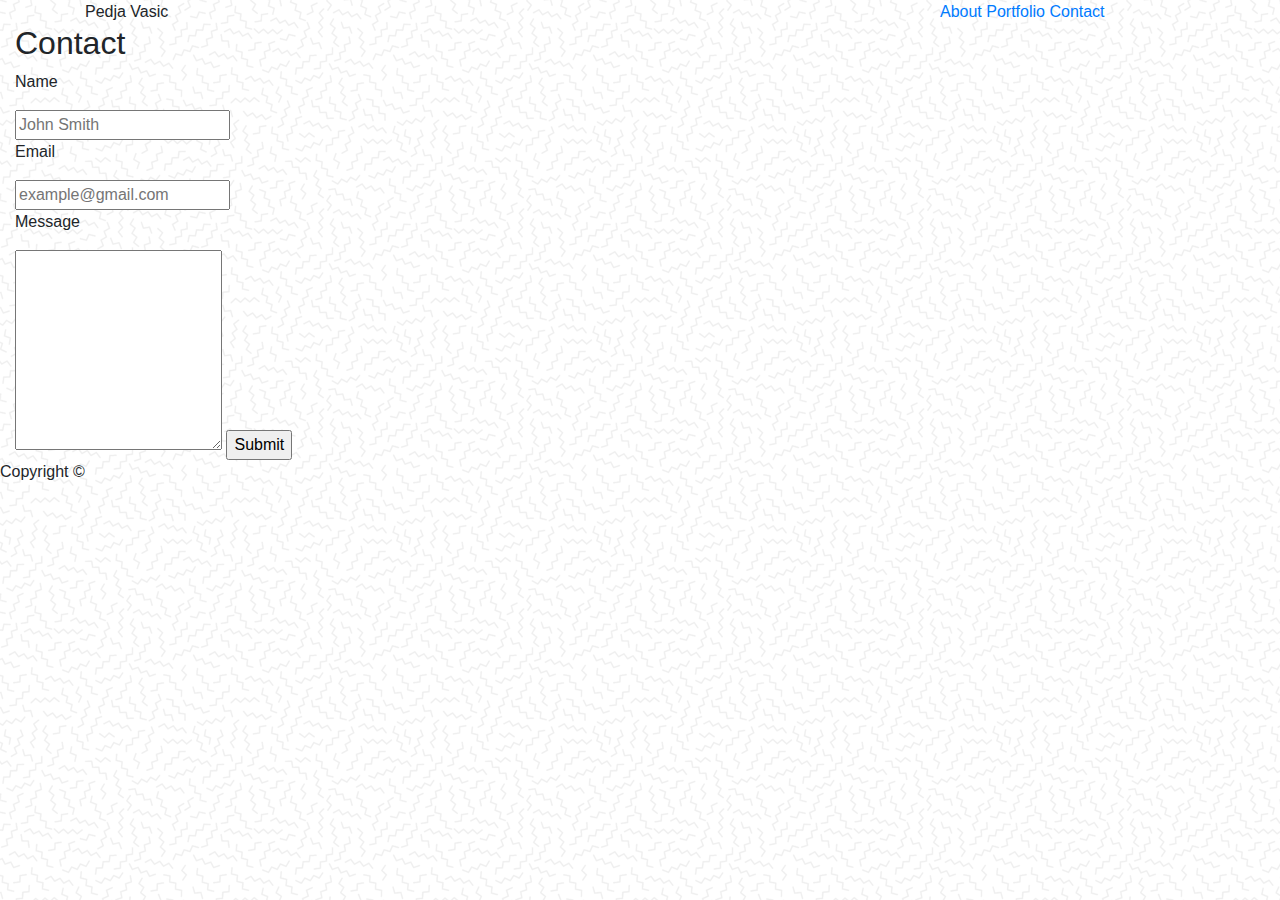
==== contact.html @ e8e08779 "Added content and linked pages" ====
<!doctype html>
<html lang="en">
<head>
<!-- Required meta tags -->
<meta charset="utf-8">
<meta name="viewport" content="width=device-width, initial-scale=1, shrink-to-fit=no">
<!-- Bootstrap CSS -->
<link rel="stylesheet" href="https://stackpath.bootstrapcdn.com/bootstrap/4.3.1/css/bootstrap.min.css">
<title>Hello, world!</title>
</head>
<div class="container">
        <div class="row">
          <div class="col">
            Pedja Vasic
          </div>
          <div class="col-6">
          </div>
          <div class="col">
            <a class="content" id="front" href="index.html">About</a>
            <a class="content" id="portfolio" href="portfolio.html">Portfolio</a>
            <a class="content" id="contact" href="contact.html">Contact</a> 
          </div>
        </div>
      </div>

<body background="assets/images/memphis-mini.png">

    <div id="mainsection" class="col">
            <h2>Contact</h2>
            <form action="/action_page.php">
               <p class="contact-form">Name</p>
               <input type="text" id="fname" name="firstname" placeholder="John Smith">
               <p class= "contact-form">Email</p>
               <input type="text" id="lname" name="lastname" placeholder="example@gmail.com">
               <p class="contact-form">Message</p>
               <textarea id="subject" name="subject" style="height:200px"></textarea>
               <input type="submit" value="Submit">
            </form>
         </div>
         <div class="push"></div>
         <footer class="footer">
            <div id="copyright">Copyright ©</div>
         </footer>
      </body>
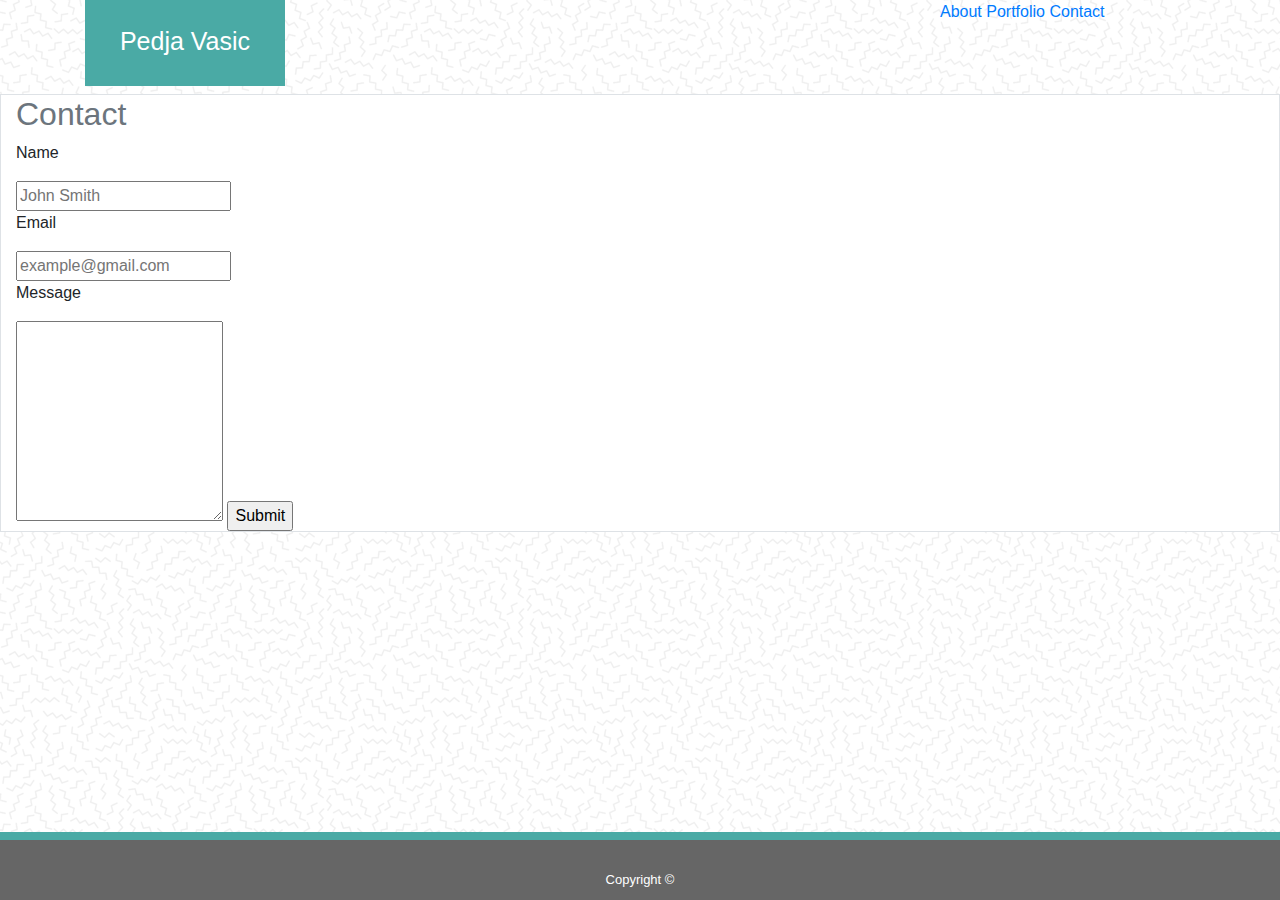
==== commit 645fcae6: "Header adjusted for small screen. Link all work." ====
--- a/contact.html
+++ b/contact.html
@@ -6,12 +6,15 @@
 <meta name="viewport" content="width=device-width, initial-scale=1, shrink-to-fit=no">
 <!-- Bootstrap CSS -->
 <link rel="stylesheet" href="https://stackpath.bootstrapcdn.com/bootstrap/4.3.1/css/bootstrap.min.css">
-<title>Hello, world!</title>
+<link rel="stylesheet" href="assets/css/style.css"
 </head>
+
+<body background="assets/images/memphis-mini.png">
+
 <div class="container">
         <div class="row">
           <div class="col">
-            Pedja Vasic
+              <h2 class="text-white" id="header">Pedja Vasic</h2>
           </div>
           <div class="col-6">
           </div>
@@ -23,10 +26,8 @@
         </div>
       </div>
 
-<body background="assets/images/memphis-mini.png">
-
-    <div id="mainsection" class="col">
-            <h2>Contact</h2>
+    <div id="mainsection" class="col border bg-white">
+            <h2 class="text-secondary">Contact</h2>
             <form action="/action_page.php">
                <p class="contact-form">Name</p>
                <input type="text" id="fname" name="firstname" placeholder="John Smith">
@@ -41,4 +42,4 @@
          <footer class="footer">
             <div id="copyright">Copyright ©</div>
          </footer>
-      </body>+</html>--- a/assets/css/style.css
+++ b/assets/css/style.css
@@ -0,0 +1,45 @@
+html, body {
+    height: 100%;
+    margin: 0;
+}
+#header {
+    font-size: 25px;
+    width: 200px;
+    padding-top: 26px;
+    padding-bottom: 30px;
+    text-align: center;
+    background: #4aaaa5;
+    color: white;
+  }
+  #topheader {
+    position: relative;
+    font-family: Georgia, 'Times New Roman', Times, serif;
+    margin-bottom: 30px;
+    text-align: center;
+    background: #ffffff;
+    height:88px;
+    border-bottom: solid #cccccc 2px;
+    top: 0;
+}
+#navigation {
+      text-decoration: none;
+      color: #4aaaa5;
+      background: white;
+  }
+
+ .footer {
+    position: fixed;
+    padding: 30px;
+    bottom: 0px;
+    width: 100%;
+    background: #666666;
+    border-top: 8px solid #4aaaa5;
+    text-align: center;
+    margin-top: 90px;
+    color: white;
+    font-size: small;
+    }
+.footer, .push {
+    height: 0;
+
+  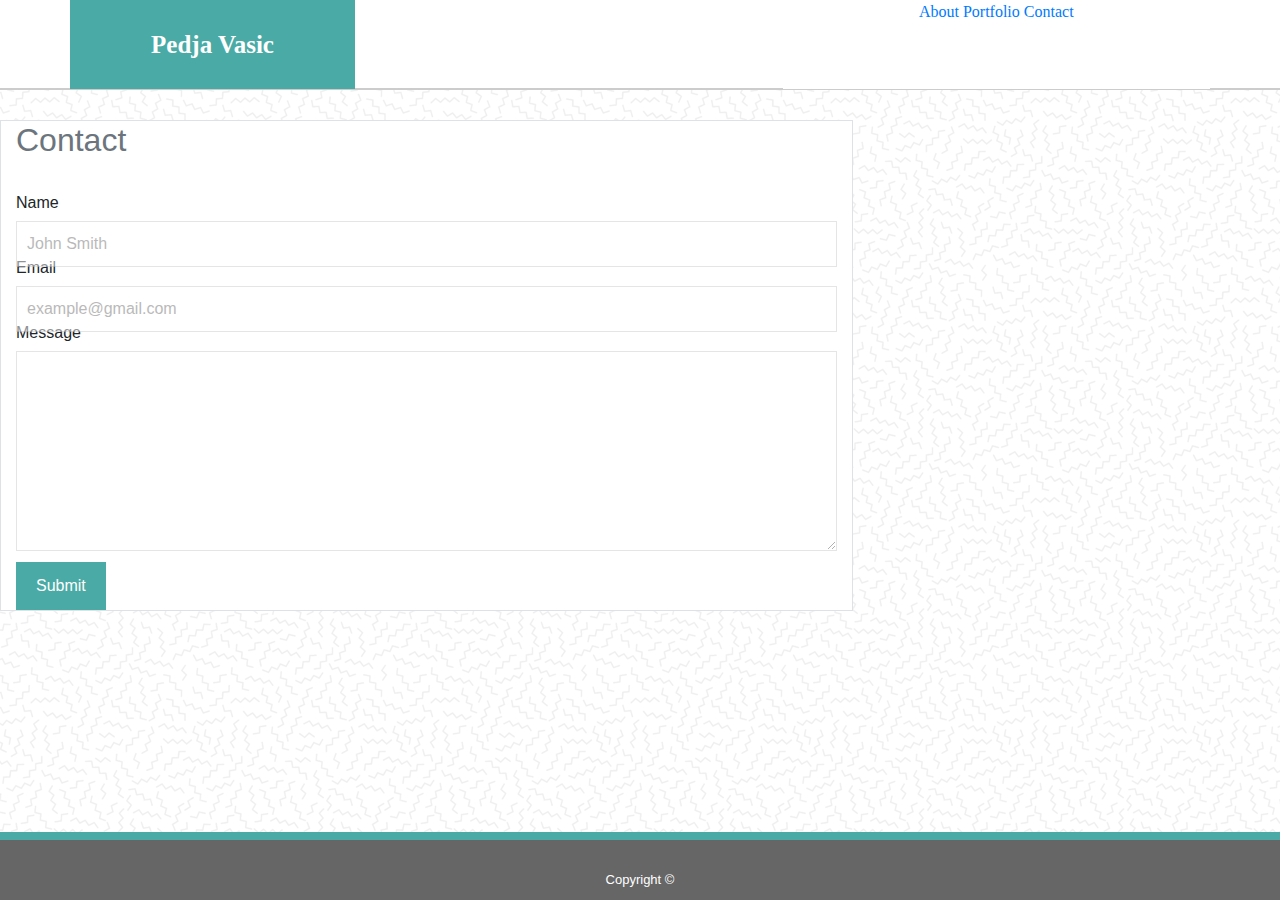
==== commit 5696f76e: "Updated scaling, 90% finished on Layout." ====
--- a/contact.html
+++ b/contact.html
@@ -11,23 +11,23 @@
 
 <body background="assets/images/memphis-mini.png">
 
-<div class="container">
+  <header id="topheader">
+      <div class="header container wrapper">
         <div class="row">
-          <div class="col">
-              <h2 class="text-white" id="header">Pedja Vasic</h2>
+          <a class="col col-md-3 col-12" id="header"><strong>Pedja Vasic</strong></a>
+        <div class="col header-content"></div>
+          <div class="header-right col-sm d-inline container-fluid " id="navigation">
+            <a id="content" class="border-right-1 d-inline" href="index.html">About</a>
+            <a id="content" class="border-right-1 d-inline" href="portfolio.html">Portfolio</a>
+            <a id="content" href="contact.html">Contact</a>
           </div>
-          <div class="col-6">
           </div>
-          <div class="col">
-            <a class="content" id="front" href="index.html">About</a>
-            <a class="content" id="portfolio" href="portfolio.html">Portfolio</a>
-            <a class="content" id="contact" href="contact.html">Contact</a> 
-          </div>
-        </div>
-      </div>
+        <div class="mt-sm-1 mb-sm-5">
+    </header>
 
-    <div id="mainsection" class="col border bg-white">
+    <div id="mainsection" class="col-lg-8 border bg-white vertical-center">
             <h2 class="text-secondary">Contact</h2>
+            <br>
             <form action="/action_page.php">
                <p class="contact-form">Name</p>
                <input type="text" id="fname" name="firstname" placeholder="John Smith">
--- a/assets/css/style.css
+++ b/assets/css/style.css
@@ -6,7 +6,7 @@
     font-size: 25px;
     width: 200px;
     padding-top: 26px;
-    padding-bottom: 30px;
+    padding-bottom: 25px;
     text-align: center;
     background: #4aaaa5;
     color: white;
@@ -17,16 +17,47 @@
     margin-bottom: 30px;
     text-align: center;
     background: #ffffff;
-    height:88px;
+    height:90px;
     border-bottom: solid #cccccc 2px;
     top: 0;
 }
+.img-responsive {
+    width: auto;
+    height: auto;
+}
+
 #navigation {
-      text-decoration: none;
       color: #4aaaa5;
       background: white;
   }
+  input[type=text], select, textarea {
+    width: 100%;
+    padding: 10px;
+    border: 1px solid #ccc;
+    resize: vertical;
+    margin-top: -10px;
+    margin-bottom: -14px;
+    opacity: .5;
+  }
+  img {
+      width: 100%;
+      height 100%;
+  }
 
+  input[type=submit] {
+    background-color: #4aaaa5;
+    color: white;
+    padding: 12px 20px;
+    font-size: medium;
+    margin-top: 18px;
+    border: none;
+    cursor: pointer;
+  }
+  
+  input[type=submit]:hover {
+    background-color: #45a049;
+  }
+  
  .footer {
     position: fixed;
     padding: 30px;
@@ -41,5 +72,34 @@
     }
 .footer, .push {
     height: 0;
+}
+    .image { 
+        position: relative;
+        float: left;
+        overflow: hidden;
+        text-align: center;
+        justify-content: center;
+        align-items: flex-end;
+        display: flex;
+        padding-bottom: 50px;
+        padding-left: 30px;
+    }
+    
+    .overlay {
+        position: absolute;
+        font-family: Georgia, 'Times New Roman', Times, serif;
+        font-size: 14px;
+        background: #4aaaa5;
+        width: 150px;
+        color: #ffffff;
+        padding-top: 10px;
+        padding-bottom: 10px;
+        text-align: center;
+        margin-top: -5px;
+    } 
 
-  +    @media only screen and (min-width: 768px) {
+        .image {
+            
+        }
+    }
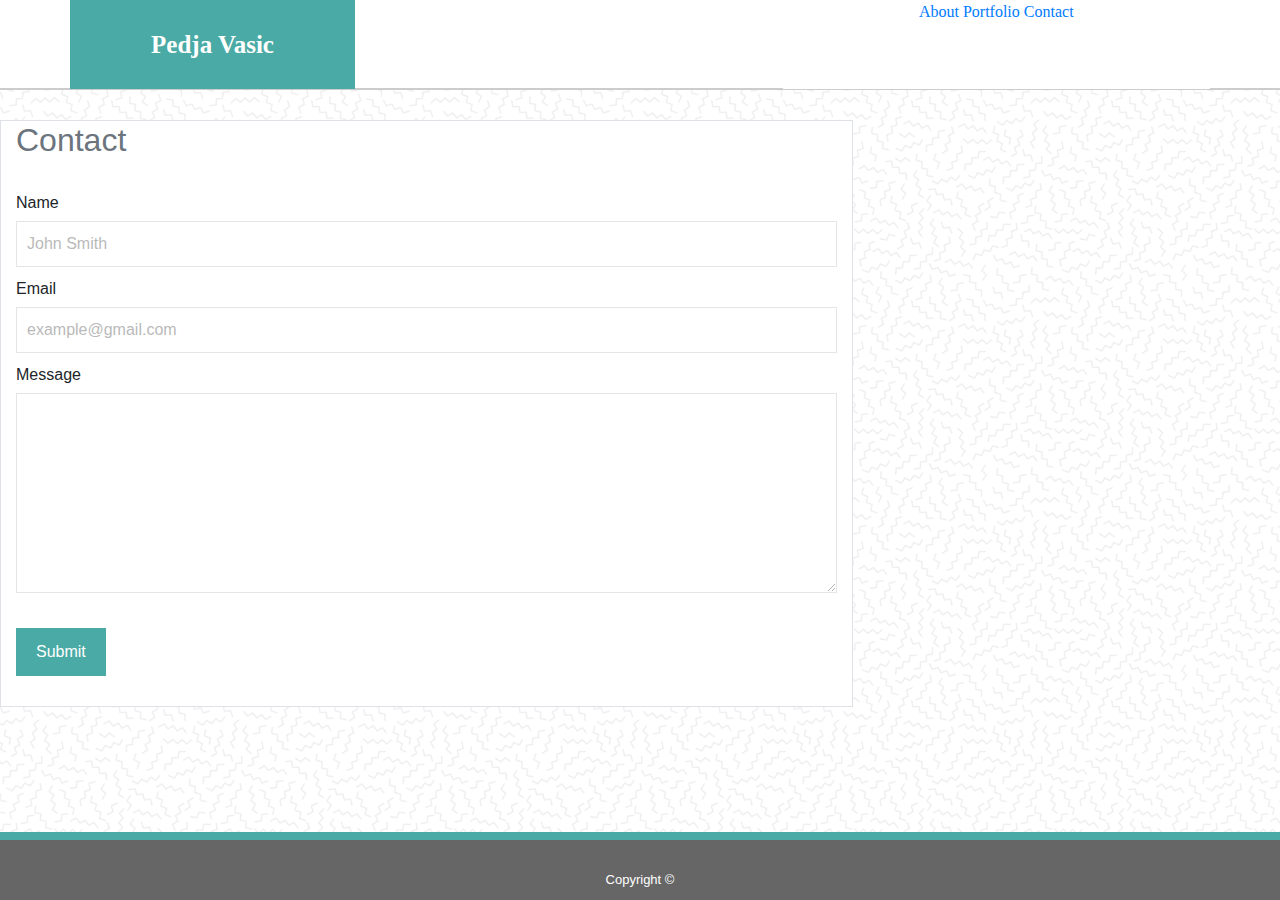
==== commit 07010d3e: "README updated." ====
--- a/contact.html
+++ b/contact.html
@@ -25,7 +25,7 @@
         <div class="mt-sm-1 mb-sm-5">
     </header>
 
-    <div id="mainsection" class="col-lg-8 border bg-white vertical-center">
+    <div id="mainsection" class="col-lg-8 border bg-white vertical-center wrapper">
             <h2 class="text-secondary">Contact</h2>
             <br>
             <form action="/action_page.php">
--- a/assets/css/style.css
+++ b/assets/css/style.css
@@ -21,6 +21,7 @@
     border-bottom: solid #cccccc 2px;
     top: 0;
 }
+
 .img-responsive {
     width: auto;
     height: auto;
@@ -36,7 +37,7 @@
     border: 1px solid #ccc;
     resize: vertical;
     margin-top: -10px;
-    margin-bottom: -14px;
+    margin-bottom: 10px;
     opacity: .5;
   }
   img {
@@ -50,6 +51,7 @@
     padding: 12px 20px;
     font-size: medium;
     margin-top: 18px;
+    margin-bottom: 30px;
     border: none;
     cursor: pointer;
   }
@@ -96,10 +98,8 @@
         padding-bottom: 10px;
         text-align: center;
         margin-top: -5px;
+        width: 93%;
     } 
 
-    @media only screen and (min-width: 768px) {
-        .image {
-            
-        }
-    }
+
+}
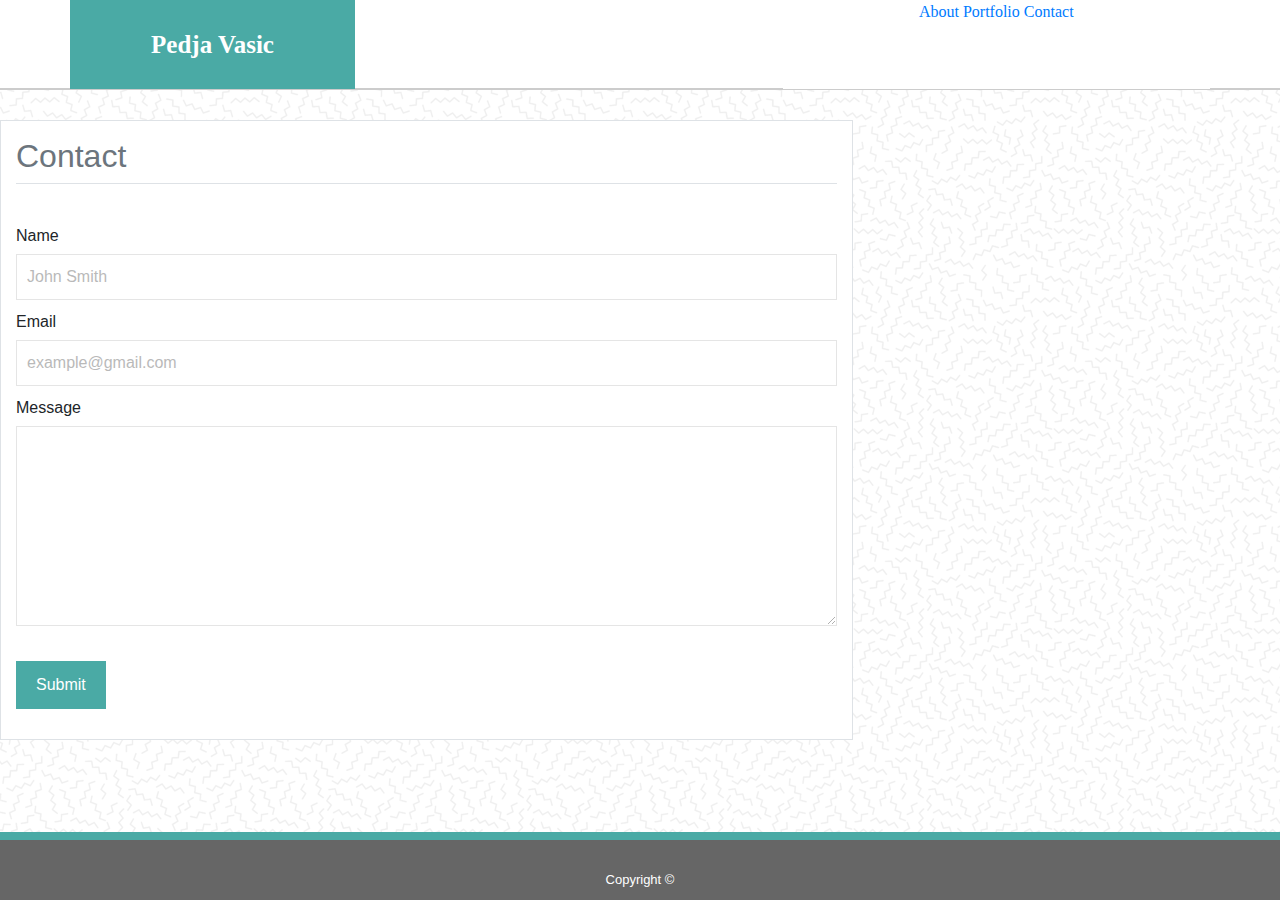
==== commit 686604b8: "Formatted text." ====
--- a/contact.html
+++ b/contact.html
@@ -25,8 +25,10 @@
         <div class="mt-sm-1 mb-sm-5">
     </header>
 
-    <div id="mainsection" class="col-lg-8 border bg-white vertical-center wrapper">
+    <div id="mainsection" class="col-lg-8 border bg-white vertical-center">
+          <div class="mb-3 mt-3 border-bottom">
             <h2 class="text-secondary">Contact</h2>
+          </div>
             <br>
             <form action="/action_page.php">
                <p class="contact-form">Name</p>
--- a/assets/css/style.css
+++ b/assets/css/style.css
@@ -1,105 +1,112 @@
-html, body {
-    height: 100%;
-    margin: 0;
+html,
+body {
+	height: 100%;
+	margin: 0;
 }
+
 #header {
-    font-size: 25px;
-    width: 200px;
-    padding-top: 26px;
-    padding-bottom: 25px;
-    text-align: center;
-    background: #4aaaa5;
-    color: white;
-  }
-  #topheader {
-    position: relative;
-    font-family: Georgia, 'Times New Roman', Times, serif;
-    margin-bottom: 30px;
-    text-align: center;
-    background: #ffffff;
-    height:90px;
-    border-bottom: solid #cccccc 2px;
-    top: 0;
+	font-size: 25px;
+	width: 200px;
+	padding-top: 26px;
+	padding-bottom: 25px;
+	text-align: center;
+	background: #4aaaa5;
+	color: white;
+}
+
+#topheader {
+	position: relative;
+	font-family: Georgia, 'Times New Roman', Times, serif;
+	margin-bottom: 30px;
+	text-align: center;
+	background: #ffffff;
+	height: 90px;
+	border-bottom: solid #cccccc 2px;
+	top: 0;
 }
 
 .img-responsive {
-    width: auto;
-    height: auto;
+	width: auto;
+	height: auto;
 }
 
 #navigation {
-      color: #4aaaa5;
-      background: white;
-  }
-  input[type=text], select, textarea {
-    width: 100%;
-    padding: 10px;
-    border: 1px solid #ccc;
-    resize: vertical;
-    margin-top: -10px;
-    margin-bottom: 10px;
-    opacity: .5;
-  }
-  img {
-      width: 100%;
-      height 100%;
-  }
+	color: #4aaaa5;
+	background: white;
+}
 
-  input[type=submit] {
-    background-color: #4aaaa5;
-    color: white;
-    padding: 12px 20px;
-    font-size: medium;
-    margin-top: 18px;
-    margin-bottom: 30px;
-    border: none;
-    cursor: pointer;
-  }
-  
-  input[type=submit]:hover {
-    background-color: #45a049;
-  }
-  
- .footer {
-    position: fixed;
-    padding: 30px;
-    bottom: 0px;
-    width: 100%;
-    background: #666666;
-    border-top: 8px solid #4aaaa5;
-    text-align: center;
-    margin-top: 90px;
-    color: white;
-    font-size: small;
-    }
-.footer, .push {
-    height: 0;
+input[type=text],
+select,
+textarea {
+	width: 100%;
+	padding: 10px;
+	border: 1px solid #ccc;
+	resize: vertical;
+	margin-top: -10px;
+	margin-bottom: 10px;
+	opacity: .5;
 }
-    .image { 
-        position: relative;
-        float: left;
-        overflow: hidden;
-        text-align: center;
-        justify-content: center;
-        align-items: flex-end;
-        display: flex;
-        padding-bottom: 50px;
-        padding-left: 30px;
-    }
-    
-    .overlay {
-        position: absolute;
-        font-family: Georgia, 'Times New Roman', Times, serif;
-        font-size: 14px;
-        background: #4aaaa5;
-        width: 150px;
-        color: #ffffff;
-        padding-top: 10px;
-        padding-bottom: 10px;
-        text-align: center;
-        margin-top: -5px;
-        width: 93%;
-    } 
 
+img {
+	width: 100%;
+	height 100%;
+}
 
+input[type=submit] {
+	background-color: #4aaaa5;
+	color: white;
+	padding: 12px 20px;
+	font-size: medium;
+	margin-top: 18px;
+	margin-bottom: 30px;
+	border: none;
+	cursor: pointer;
 }
+
+input[type=submit]:hover {
+	background-color: #45a049;
+}
+
+.footer {
+	position: fixed;
+	padding: 30px;
+	bottom: 0px;
+	width: 100%;
+	background: #666666;
+	border-top: 8px solid #4aaaa5;
+	text-align: center;
+	margin-top: 90px;
+	color: white;
+	font-size: small;
+}
+
+.footer,
+.push {
+	height: 0;
+}
+
+.image {
+	position: relative;
+	float: left;
+	overflow: hidden;
+	text-align: center;
+	justify-content: center;
+	align-items: flex-end;
+	display: flex;
+	padding-bottom: 50px;
+	padding-left: 30px;
+}
+
+.overlay {
+	position: absolute;
+	font-family: Georgia, 'Times New Roman', Times, serif;
+	font-size: 14px;
+	background: #4aaaa5;
+	width: 150px;
+	color: #ffffff;
+	padding-top: 10px;
+	padding-bottom: 10px;
+	text-align: center;
+	margin-top: -5px;
+	width: 93%;
+}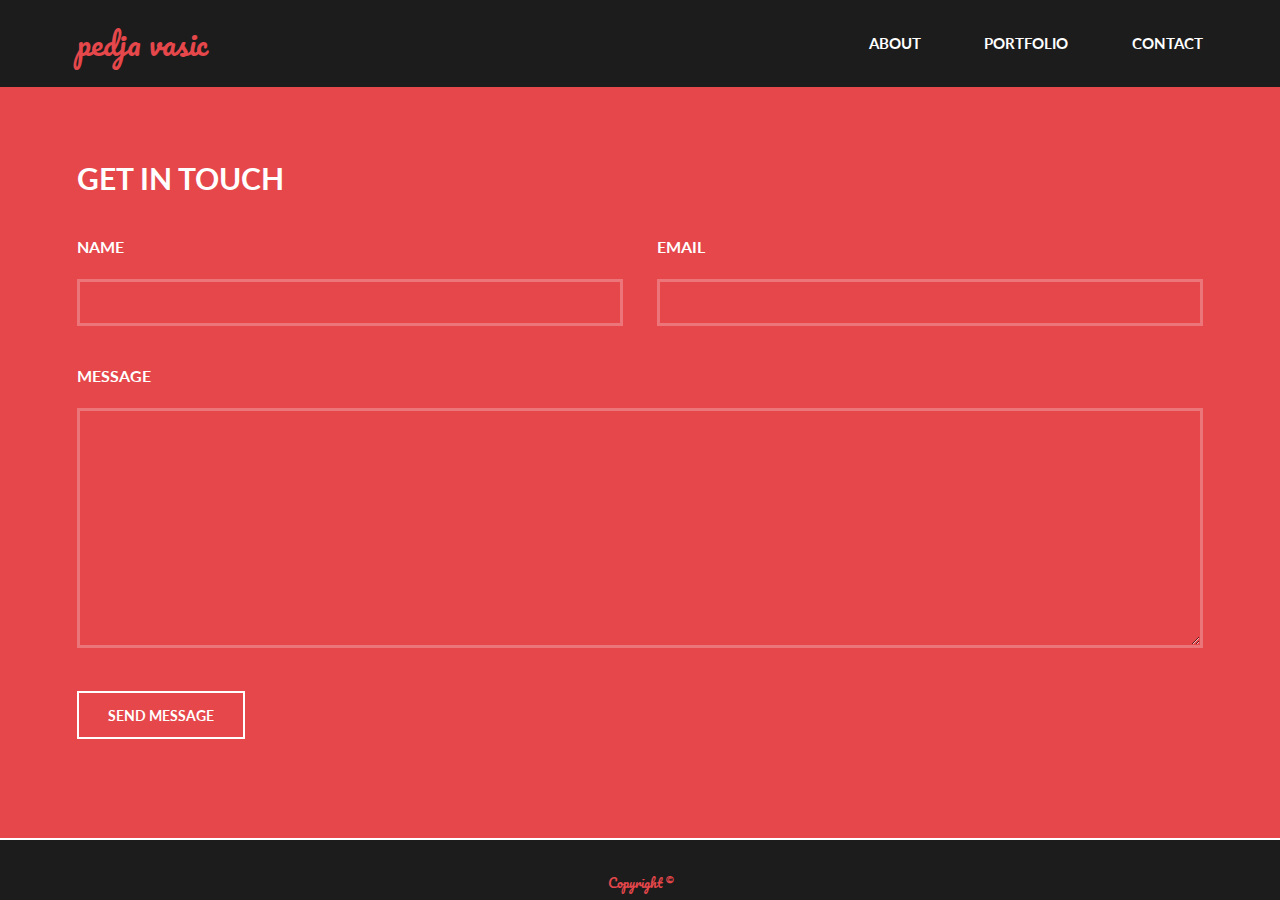
==== commit bf26790d: "updated profile" ====
--- a/contact.html
+++ b/contact.html
@@ -1,47 +1,57 @@
-<!doctype html>
-<html lang="en">
+<!DOCTYPE HTML>
+
+<html>
+
 <head>
-<!-- Required meta tags -->
-<meta charset="utf-8">
-<meta name="viewport" content="width=device-width, initial-scale=1, shrink-to-fit=no">
-<!-- Bootstrap CSS -->
-<link rel="stylesheet" href="https://stackpath.bootstrapcdn.com/bootstrap/4.3.1/css/bootstrap.min.css">
-<link rel="stylesheet" href="assets/css/style.css"
+    <title>Introspect by TEMPLATED</title>
+    <meta charset="utf-8" />
+    <meta name="viewport" content="width=device-width, initial-scale=1, user-scalable=no" />
+    <link rel="stylesheet" href="assets/css/main.css" />
 </head>
 
-<body background="assets/images/memphis-mini.png">
+<body class="contact">
+    <!-- Header -->
+    <header id="header">
+        <div class="inner">
+            <a href="index.html" class="logo">pedja vasic</a>
+            <nav id="nav">
+                <a href="index.html">About</a>
+                <a href="portfolio.html">Portfolio</a>
+                <a href="contact.html">Contact</a>
+            </nav>
+        </div>
+    </header>
+    <a href="#menu" class="navPanelToggle"><span class="fa fa-bars"></span></a>
 
-  <header id="topheader">
-      <div class="header container wrapper">
-        <div class="row">
-          <a class="col col-md-3 col-12" id="header"><strong>Pedja Vasic</strong></a>
-        <div class="col header-content"></div>
-          <div class="header-right col-sm d-inline container-fluid " id="navigation">
-            <a id="content" class="border-right-1 d-inline" href="index.html">About</a>
-            <a id="content" class="border-right-1 d-inline" href="portfolio.html">Portfolio</a>
-            <a id="content" href="contact.html">Contact</a>
-          </div>
-          </div>
-        <div class="mt-sm-1 mb-sm-5">
-    </header>
+    <section id="footer">
+        <div class="inner">
+            <header>
+                <h2>Get in Touch</h2>
+            </header>
+            <form method="post" action="#">
+                <div class="field half first">
+                    <label for="name">Name</label>
+                    <input type="text" name="name" id="name" />
+                </div>
+                <div class="field half">
+                    <label for="email">Email</label>
+                    <input type="text" name="email" id="email" />
+                </div>
+                <div class="field">
+                    <label for="message">Message</label>
+                    <textarea name="message" id="message" rows="6"></textarea>
+                </div>
+                <ul class="actions">
+                    <li><input type="submit" value="Send Message" class="alt" /></li>
+                </ul>
+            </form>
+        </div>
 
-    <div id="mainsection" class="col-lg-8 border bg-white vertical-center">
-          <div class="mb-3 mt-3 border-bottom">
-            <h2 class="text-secondary">Contact</h2>
-          </div>
-            <br>
-            <form action="/action_page.php">
-               <p class="contact-form">Name</p>
-               <input type="text" id="fname" name="firstname" placeholder="John Smith">
-               <p class= "contact-form">Email</p>
-               <input type="text" id="lname" name="lastname" placeholder="example@gmail.com">
-               <p class="contact-form">Message</p>
-               <textarea id="subject" name="subject" style="height:200px"></textarea>
-               <input type="submit" value="Submit">
-            </form>
-         </div>
-         <div class="push"></div>
-         <footer class="footer">
+        <div class="push"></div>
+        <footer class="footer">
             <div id="copyright">Copyright ©</div>
-         </footer>
+        </footer>
+    </section>
+</body>
+
 </html>--- a/assets/css/main.css
+++ b/assets/css/main.css
@@ -0,0 +1,3978 @@
+@import url(font-awesome.min.css);
+@import url("https://fonts.googleapis.com/css?family=Lato:300,400,700|Pacifico");
+
+/* Reset */
+
+	html, body, div, span, applet, object, iframe, h1, h2, h3, h4, h5, h6, p, blockquote, pre, a, abbr, acronym, address, big, cite, code, del, dfn, em, img, ins, kbd, q, s, samp, small, strike, strong, sub, sup, tt, var, b, u, i, center, dl, dt, dd, ol, ul, li, fieldset, form, label, legend, table, caption, tbody, tfoot, thead, tr, th, td, article, aside, canvas, details, embed, figure, figcaption, footer, header, hgroup, menu, nav, output, ruby, section, summary, time, mark, audio, video {
+		margin: 0;
+		padding: 0;
+		border: 0;
+		font-size: 100%;
+		font: inherit;
+		vertical-align: baseline;
+	}
+
+	article, aside, details, figcaption, figure, footer, header, hgroup, menu, nav, section {
+		display: block;
+	}
+
+	body {
+		line-height: 1;
+	}
+
+	ol, ul {
+		list-style: none;
+	}
+
+	blockquote, q {
+		quotes: none;
+	}
+
+	blockquote:before, blockquote:after, q:before, q:after {
+		content: '';
+		content: none;
+	}
+
+	table {
+		border-collapse: collapse;
+		border-spacing: 0;
+	}
+
+	body {
+		-webkit-text-size-adjust: none;
+	}
+
+/* Box Model */
+
+	*, *:before, *:after {
+		-moz-box-sizing: border-box;
+		-webkit-box-sizing: border-box;
+		box-sizing: border-box;
+	}
+
+/* Containers */
+
+	.container {
+		margin-left: auto;
+		margin-right: auto;
+	}
+
+	.container.\31 25\25 {
+		width: 100%;
+		max-width: 100em;
+		min-width: 80em;
+	}
+
+	.container.\37 5\25 {
+		width: 60em;
+	}
+
+	.container.\35 0\25 {
+		width: 40em;
+	}
+
+	.container.\32 5\25 {
+		width: 20em;
+	}
+
+	.container {
+		width: 80em;
+	}
+
+	@media screen and (max-width: 1680px) {
+
+		.container.\31 25\25 {
+			width: 100%;
+			max-width: 100em;
+			min-width: 80em;
+		}
+
+		.container.\37 5\25 {
+			width: 60em;
+		}
+
+		.container.\35 0\25 {
+			width: 40em;
+		}
+
+		.container.\32 5\25 {
+			width: 20em;
+		}
+
+		.container {
+			width: 80em;
+		}
+
+	}
+
+	@media screen and (max-width: 1280px) {
+
+		.container.\31 25\25 {
+			width: 100%;
+			max-width: 81.25em;
+			min-width: 65em;
+		}
+
+		.container.\37 5\25 {
+			width: 48.75em;
+		}
+
+		.container.\35 0\25 {
+			width: 32.5em;
+		}
+
+		.container.\32 5\25 {
+			width: 16.25em;
+		}
+
+		.container {
+			width: 65em;
+		}
+
+	}
+
+	@media screen and (max-width: 980px) {
+
+		.container.\31 25\25 {
+			width: 100%;
+			max-width: 112.5%;
+			min-width: 90%;
+		}
+
+		.container.\37 5\25 {
+			width: 67.5%;
+		}
+
+		.container.\35 0\25 {
+			width: 45%;
+		}
+
+		.container.\32 5\25 {
+			width: 22.5%;
+		}
+
+		.container {
+			width: 90%;
+		}
+
+	}
+
+	@media screen and (max-width: 736px) {
+
+		.container.\31 25\25 {
+			width: 100%;
+			max-width: 112.5%;
+			min-width: 90%;
+		}
+
+		.container.\37 5\25 {
+			width: 67.5%;
+		}
+
+		.container.\35 0\25 {
+			width: 45%;
+		}
+
+		.container.\32 5\25 {
+			width: 22.5%;
+		}
+
+		.container {
+			width: 90% !important;
+		}
+
+	}
+
+	@media screen and (max-width: 480px) {
+
+		.container.\31 25\25 {
+			width: 100%;
+			max-width: 112.5%;
+			min-width: 90%;
+		}
+
+		.container.\37 5\25 {
+			width: 67.5%;
+		}
+
+		.container.\35 0\25 {
+			width: 45%;
+		}
+
+		.container.\32 5\25 {
+			width: 22.5%;
+		}
+
+		.container {
+			width: 90% !important;
+		}
+
+	}
+
+/* Grid */
+
+	.row {
+		border-bottom: solid 1px transparent;
+		-moz-box-sizing: border-box;
+		-webkit-box-sizing: border-box;
+		box-sizing: border-box;
+	}
+
+	.row > * {
+		float: left;
+		-moz-box-sizing: border-box;
+		-webkit-box-sizing: border-box;
+		box-sizing: border-box;
+	}
+
+	.row:after, .row:before {
+		content: '';
+		display: block;
+		clear: both;
+		height: 0;
+	}
+
+	.row.uniform > * > :first-child {
+		margin-top: 0;
+	}
+
+	.row.uniform > * > :last-child {
+		margin-bottom: 0;
+	}
+
+	.row.\30 \25 > * {
+		padding: 0 0 0 0em;
+	}
+
+	.row.\30 \25 {
+		margin: 0 0 -1px 0em;
+	}
+
+	.row.uniform.\30 \25 > * {
+		padding: 0em 0 0 0em;
+	}
+
+	.row.uniform.\30 \25 {
+		margin: 0em 0 -1px 0em;
+	}
+
+	.row > * {
+		padding: 0 0 0 2em;
+	}
+
+	.row {
+		margin: 0 0 -1px -2em;
+	}
+
+	.row.uniform > * {
+		padding: 2em 0 0 2em;
+	}
+
+	.row.uniform {
+		margin: -2em 0 -1px -2em;
+	}
+
+	.row.\32 00\25 > * {
+		padding: 0 0 0 4em;
+	}
+
+	.row.\32 00\25 {
+		margin: 0 0 -1px -4em;
+	}
+
+	.row.uniform.\32 00\25 > * {
+		padding: 4em 0 0 4em;
+	}
+
+	.row.uniform.\32 00\25 {
+		margin: -4em 0 -1px -4em;
+	}
+
+	.row.\31 50\25 > * {
+		padding: 0 0 0 3em;
+	}
+
+	.row.\31 50\25 {
+		margin: 0 0 -1px -3em;
+	}
+
+	.row.uniform.\31 50\25 > * {
+		padding: 3em 0 0 3em;
+	}
+
+	.row.uniform.\31 50\25 {
+		margin: -3em 0 -1px -3em;
+	}
+
+	.row.\35 0\25 > * {
+		padding: 0 0 0 1em;
+	}
+
+	.row.\35 0\25 {
+		margin: 0 0 -1px -1em;
+	}
+
+	.row.uniform.\35 0\25 > * {
+		padding: 1em 0 0 1em;
+	}
+
+	.row.uniform.\35 0\25 {
+		margin: -1em 0 -1px -1em;
+	}
+
+	.row.\32 5\25 > * {
+		padding: 0 0 0 0.5em;
+	}
+
+	.row.\32 5\25 {
+		margin: 0 0 -1px -0.5em;
+	}
+
+	.row.uniform.\32 5\25 > * {
+		padding: 0.5em 0 0 0.5em;
+	}
+
+	.row.uniform.\32 5\25 {
+		margin: -0.5em 0 -1px -0.5em;
+	}
+
+	.\31 2u, .\31 2u\24 {
+		width: 100%;
+		clear: none;
+		margin-left: 0;
+	}
+
+	.\31 1u, .\31 1u\24 {
+		width: 91.6666666667%;
+		clear: none;
+		margin-left: 0;
+	}
+
+	.\31 0u, .\31 0u\24 {
+		width: 83.3333333333%;
+		clear: none;
+		margin-left: 0;
+	}
+
+	.\39 u, .\39 u\24 {
+		width: 75%;
+		clear: none;
+		margin-left: 0;
+	}
+
+	.\38 u, .\38 u\24 {
+		width: 66.6666666667%;
+		clear: none;
+		margin-left: 0;
+	}
+
+	.\37 u, .\37 u\24 {
+		width: 58.3333333333%;
+		clear: none;
+		margin-left: 0;
+	}
+
+	.\36 u, .\36 u\24 {
+		width: 50%;
+		clear: none;
+		margin-left: 0;
+	}
+
+	.\35 u, .\35 u\24 {
+		width: 41.6666666667%;
+		clear: none;
+		margin-left: 0;
+	}
+
+	.\34 u, .\34 u\24 {
+		width: 33.3333333333%;
+		clear: none;
+		margin-left: 0;
+	}
+
+	.\33 u, .\33 u\24 {
+		width: 25%;
+		clear: none;
+		margin-left: 0;
+	}
+
+	.\32 u, .\32 u\24 {
+		width: 16.6666666667%;
+		clear: none;
+		margin-left: 0;
+	}
+
+	.\31 u, .\31 u\24 {
+		width: 8.3333333333%;
+		clear: none;
+		margin-left: 0;
+	}
+
+	.\31 2u\24 + *,
+	.\31 1u\24 + *,
+	.\31 0u\24 + *,
+	.\39 u\24 + *,
+	.\38 u\24 + *,
+	.\37 u\24 + *,
+	.\36 u\24 + *,
+	.\35 u\24 + *,
+	.\34 u\24 + *,
+	.\33 u\24 + *,
+	.\32 u\24 + *,
+	.\31 u\24 + * {
+		clear: left;
+	}
+
+	.\-11u {
+		margin-left: 91.66667%;
+	}
+
+	.\-10u {
+		margin-left: 83.33333%;
+	}
+
+	.\-9u {
+		margin-left: 75%;
+	}
+
+	.\-8u {
+		margin-left: 66.66667%;
+	}
+
+	.\-7u {
+		margin-left: 58.33333%;
+	}
+
+	.\-6u {
+		margin-left: 50%;
+	}
+
+	.\-5u {
+		margin-left: 41.66667%;
+	}
+
+	.\-4u {
+		margin-left: 33.33333%;
+	}
+
+	.\-3u {
+		margin-left: 25%;
+	}
+
+	.\-2u {
+		margin-left: 16.66667%;
+	}
+
+	.\-1u {
+		margin-left: 8.33333%;
+	}
+
+	@media screen and (max-width: 1680px) {
+
+		.row > * {
+			padding: 0 0 0 2em;
+		}
+
+		.row {
+			margin: 0 0 -1px -2em;
+		}
+
+		.row.uniform > * {
+			padding: 2em 0 0 2em;
+		}
+
+		.row.uniform {
+			margin: -2em 0 -1px -2em;
+		}
+
+		.row.\32 00\25 > * {
+			padding: 0 0 0 4em;
+		}
+
+		.row.\32 00\25 {
+			margin: 0 0 -1px -4em;
+		}
+
+		.row.uniform.\32 00\25 > * {
+			padding: 4em 0 0 4em;
+		}
+
+		.row.uniform.\32 00\25 {
+			margin: -4em 0 -1px -4em;
+		}
+
+		.row.\31 50\25 > * {
+			padding: 0 0 0 3em;
+		}
+
+		.row.\31 50\25 {
+			margin: 0 0 -1px -3em;
+		}
+
+		.row.uniform.\31 50\25 > * {
+			padding: 3em 0 0 3em;
+		}
+
+		.row.uniform.\31 50\25 {
+			margin: -3em 0 -1px -3em;
+		}
+
+		.row.\35 0\25 > * {
+			padding: 0 0 0 1em;
+		}
+
+		.row.\35 0\25 {
+			margin: 0 0 -1px -1em;
+		}
+
+		.row.uniform.\35 0\25 > * {
+			padding: 1em 0 0 1em;
+		}
+
+		.row.uniform.\35 0\25 {
+			margin: -1em 0 -1px -1em;
+		}
+
+		.row.\32 5\25 > * {
+			padding: 0 0 0 0.5em;
+		}
+
+		.row.\32 5\25 {
+			margin: 0 0 -1px -0.5em;
+		}
+
+		.row.uniform.\32 5\25 > * {
+			padding: 0.5em 0 0 0.5em;
+		}
+
+		.row.uniform.\32 5\25 {
+			margin: -0.5em 0 -1px -0.5em;
+		}
+
+		.\31 2u\28xlarge\29, .\31 2u\24\28xlarge\29 {
+			width: 100%;
+			clear: none;
+			margin-left: 0;
+		}
+
+		.\31 1u\28xlarge\29, .\31 1u\24\28xlarge\29 {
+			width: 91.6666666667%;
+			clear: none;
+			margin-left: 0;
+		}
+
+		.\31 0u\28xlarge\29, .\31 0u\24\28xlarge\29 {
+			width: 83.3333333333%;
+			clear: none;
+			margin-left: 0;
+		}
+
+		.\39 u\28xlarge\29, .\39 u\24\28xlarge\29 {
+			width: 75%;
+			clear: none;
+			margin-left: 0;
+		}
+
+		.\38 u\28xlarge\29, .\38 u\24\28xlarge\29 {
+			width: 66.6666666667%;
+			clear: none;
+			margin-left: 0;
+		}
+
+		.\37 u\28xlarge\29, .\37 u\24\28xlarge\29 {
+			width: 58.3333333333%;
+			clear: none;
+			margin-left: 0;
+		}
+
+		.\36 u\28xlarge\29, .\36 u\24\28xlarge\29 {
+			width: 50%;
+			clear: none;
+			margin-left: 0;
+		}
+
+		.\35 u\28xlarge\29, .\35 u\24\28xlarge\29 {
+			width: 41.6666666667%;
+			clear: none;
+			margin-left: 0;
+		}
+
+		.\34 u\28xlarge\29, .\34 u\24\28xlarge\29 {
+			width: 33.3333333333%;
+			clear: none;
+			margin-left: 0;
+		}
+
+		.\33 u\28xlarge\29, .\33 u\24\28xlarge\29 {
+			width: 25%;
+			clear: none;
+			margin-left: 0;
+		}
+
+		.\32 u\28xlarge\29, .\32 u\24\28xlarge\29 {
+			width: 16.6666666667%;
+			clear: none;
+			margin-left: 0;
+		}
+
+		.\31 u\28xlarge\29, .\31 u\24\28xlarge\29 {
+			width: 8.3333333333%;
+			clear: none;
+			margin-left: 0;
+		}
+
+		.\31 2u\24\28xlarge\29 + *,
+		.\31 1u\24\28xlarge\29 + *,
+		.\31 0u\24\28xlarge\29 + *,
+		.\39 u\24\28xlarge\29 + *,
+		.\38 u\24\28xlarge\29 + *,
+		.\37 u\24\28xlarge\29 + *,
+		.\36 u\24\28xlarge\29 + *,
+		.\35 u\24\28xlarge\29 + *,
+		.\34 u\24\28xlarge\29 + *,
+		.\33 u\24\28xlarge\29 + *,
+		.\32 u\24\28xlarge\29 + *,
+		.\31 u\24\28xlarge\29 + * {
+			clear: left;
+		}
+
+		.\-11u\28xlarge\29 {
+			margin-left: 91.66667%;
+		}
+
+		.\-10u\28xlarge\29 {
+			margin-left: 83.33333%;
+		}
+
+		.\-9u\28xlarge\29 {
+			margin-left: 75%;
+		}
+
+		.\-8u\28xlarge\29 {
+			margin-left: 66.66667%;
+		}
+
+		.\-7u\28xlarge\29 {
+			margin-left: 58.33333%;
+		}
+
+		.\-6u\28xlarge\29 {
+			margin-left: 50%;
+		}
+
+		.\-5u\28xlarge\29 {
+			margin-left: 41.66667%;
+		}
+
+		.\-4u\28xlarge\29 {
+			margin-left: 33.33333%;
+		}
+
+		.\-3u\28xlarge\29 {
+			margin-left: 25%;
+		}
+
+		.\-2u\28xlarge\29 {
+			margin-left: 16.66667%;
+		}
+
+		.\-1u\28xlarge\29 {
+			margin-left: 8.33333%;
+		}
+
+	}
+
+	@media screen and (max-width: 1280px) {
+
+		.row > * {
+			padding: 0 0 0 1.5em;
+		}
+
+		.row {
+			margin: 0 0 -1px -1.5em;
+		}
+
+		.row.uniform > * {
+			padding: 1.5em 0 0 1.5em;
+		}
+
+		.row.uniform {
+			margin: -1.5em 0 -1px -1.5em;
+		}
+
+		.row.\32 00\25 > * {
+			padding: 0 0 0 3em;
+		}
+
+		.row.\32 00\25 {
+			margin: 0 0 -1px -3em;
+		}
+
+		.row.uniform.\32 00\25 > * {
+			padding: 3em 0 0 3em;
+		}
+
+		.row.uniform.\32 00\25 {
+			margin: -3em 0 -1px -3em;
+		}
+
+		.row.\31 50\25 > * {
+			padding: 0 0 0 2.25em;
+		}
+
+		.row.\31 50\25 {
+			margin: 0 0 -1px -2.25em;
+		}
+
+		.row.uniform.\31 50\25 > * {
+			padding: 2.25em 0 0 2.25em;
+		}
+
+		.row.uniform.\31 50\25 {
+			margin: -2.25em 0 -1px -2.25em;
+		}
+
+		.row.\35 0\25 > * {
+			padding: 0 0 0 0.75em;
+		}
+
+		.row.\35 0\25 {
+			margin: 0 0 -1px -0.75em;
+		}
+
+		.row.uniform.\35 0\25 > * {
+			padding: 0.75em 0 0 0.75em;
+		}
+
+		.row.uniform.\35 0\25 {
+			margin: -0.75em 0 -1px -0.75em;
+		}
+
+		.row.\32 5\25 > * {
+			padding: 0 0 0 0.375em;
+		}
+
+		.row.\32 5\25 {
+			margin: 0 0 -1px -0.375em;
+		}
+
+		.row.uniform.\32 5\25 > * {
+			padding: 0.375em 0 0 0.375em;
+		}
+
+		.row.uniform.\32 5\25 {
+			margin: -0.375em 0 -1px -0.375em;
+		}
+
+		.\31 2u\28large\29, .\31 2u\24\28large\29 {
+			width: 100%;
+			clear: none;
+			margin-left: 0;
+		}
+
+		.\31 1u\28large\29, .\31 1u\24\28large\29 {
+			width: 91.6666666667%;
+			clear: none;
+			margin-left: 0;
+		}
+
+		.\31 0u\28large\29, .\31 0u\24\28large\29 {
+			width: 83.3333333333%;
+			clear: none;
+			margin-left: 0;
+		}
+
+		.\39 u\28large\29, .\39 u\24\28large\29 {
+			width: 75%;
+			clear: none;
+			margin-left: 0;
+		}
+
+		.\38 u\28large\29, .\38 u\24\28large\29 {
+			width: 66.6666666667%;
+			clear: none;
+			margin-left: 0;
+		}
+
+		.\37 u\28large\29, .\37 u\24\28large\29 {
+			width: 58.3333333333%;
+			clear: none;
+			margin-left: 0;
+		}
+
+		.\36 u\28large\29, .\36 u\24\28large\29 {
+			width: 50%;
+			clear: none;
+			margin-left: 0;
+		}
+
+		.\35 u\28large\29, .\35 u\24\28large\29 {
+			width: 41.6666666667%;
+			clear: none;
+			margin-left: 0;
+		}
+
+		.\34 u\28large\29, .\34 u\24\28large\29 {
+			width: 33.3333333333%;
+			clear: none;
+			margin-left: 0;
+		}
+
+		.\33 u\28large\29, .\33 u\24\28large\29 {
+			width: 25%;
+			clear: none;
+			margin-left: 0;
+		}
+
+		.\32 u\28large\29, .\32 u\24\28large\29 {
+			width: 16.6666666667%;
+			clear: none;
+			margin-left: 0;
+		}
+
+		.\31 u\28large\29, .\31 u\24\28large\29 {
+			width: 8.3333333333%;
+			clear: none;
+			margin-left: 0;
+		}
+
+		.\31 2u\24\28large\29 + *,
+		.\31 1u\24\28large\29 + *,
+		.\31 0u\24\28large\29 + *,
+		.\39 u\24\28large\29 + *,
+		.\38 u\24\28large\29 + *,
+		.\37 u\24\28large\29 + *,
+		.\36 u\24\28large\29 + *,
+		.\35 u\24\28large\29 + *,
+		.\34 u\24\28large\29 + *,
+		.\33 u\24\28large\29 + *,
+		.\32 u\24\28large\29 + *,
+		.\31 u\24\28large\29 + * {
+			clear: left;
+		}
+
+		.\-11u\28large\29 {
+			margin-left: 91.66667%;
+		}
+
+		.\-10u\28large\29 {
+			margin-left: 83.33333%;
+		}
+
+		.\-9u\28large\29 {
+			margin-left: 75%;
+		}
+
+		.\-8u\28large\29 {
+			margin-left: 66.66667%;
+		}
+
+		.\-7u\28large\29 {
+			margin-left: 58.33333%;
+		}
+
+		.\-6u\28large\29 {
+			margin-left: 50%;
+		}
+
+		.\-5u\28large\29 {
+			margin-left: 41.66667%;
+		}
+
+		.\-4u\28large\29 {
+			margin-left: 33.33333%;
+		}
+
+		.\-3u\28large\29 {
+			margin-left: 25%;
+		}
+
+		.\-2u\28large\29 {
+			margin-left: 16.66667%;
+		}
+
+		.\-1u\28large\29 {
+			margin-left: 8.33333%;
+		}
+
+	}
+
+	@media screen and (max-width: 980px) {
+
+		.row > * {
+			padding: 0 0 0 1.5em;
+		}
+
+		.row {
+			margin: 0 0 -1px -1.5em;
+		}
+
+		.row.uniform > * {
+			padding: 1.5em 0 0 1.5em;
+		}
+
+		.row.uniform {
+			margin: -1.5em 0 -1px -1.5em;
+		}
+
+		.row.\32 00\25 > * {
+			padding: 0 0 0 3em;
+		}
+
+		.row.\32 00\25 {
+			margin: 0 0 -1px -3em;
+		}
+
+		.row.uniform.\32 00\25 > * {
+			padding: 3em 0 0 3em;
+		}
+
+		.row.uniform.\32 00\25 {
+			margin: -3em 0 -1px -3em;
+		}
+
+		.row.\31 50\25 > * {
+			padding: 0 0 0 2.25em;
+		}
+
+		.row.\31 50\25 {
+			margin: 0 0 -1px -2.25em;
+		}
+
+		.row.uniform.\31 50\25 > * {
+			padding: 2.25em 0 0 2.25em;
+		}
+
+		.row.uniform.\31 50\25 {
+			margin: -2.25em 0 -1px -2.25em;
+		}
+
+		.row.\35 0\25 > * {
+			padding: 0 0 0 0.75em;
+		}
+
+		.row.\35 0\25 {
+			margin: 0 0 -1px -0.75em;
+		}
+
+		.row.uniform.\35 0\25 > * {
+			padding: 0.75em 0 0 0.75em;
+		}
+
+		.row.uniform.\35 0\25 {
+			margin: -0.75em 0 -1px -0.75em;
+		}
+
+		.row.\32 5\25 > * {
+			padding: 0 0 0 0.375em;
+		}
+
+		.row.\32 5\25 {
+			margin: 0 0 -1px -0.375em;
+		}
+
+		.row.uniform.\32 5\25 > * {
+			padding: 0.375em 0 0 0.375em;
+		}
+
+		.row.uniform.\32 5\25 {
+			margin: -0.375em 0 -1px -0.375em;
+		}
+
+		.\31 2u\28medium\29, .\31 2u\24\28medium\29 {
+			width: 100%;
+			clear: none;
+			margin-left: 0;
+		}
+
+		.\31 1u\28medium\29, .\31 1u\24\28medium\29 {
+			width: 91.6666666667%;
+			clear: none;
+			margin-left: 0;
+		}
+
+		.\31 0u\28medium\29, .\31 0u\24\28medium\29 {
+			width: 83.3333333333%;
+			clear: none;
+			margin-left: 0;
+		}
+
+		.\39 u\28medium\29, .\39 u\24\28medium\29 {
+			width: 75%;
+			clear: none;
+			margin-left: 0;
+		}
+
+		.\38 u\28medium\29, .\38 u\24\28medium\29 {
+			width: 66.6666666667%;
+			clear: none;
+			margin-left: 0;
+		}
+
+		.\37 u\28medium\29, .\37 u\24\28medium\29 {
+			width: 58.3333333333%;
+			clear: none;
+			margin-left: 0;
+		}
+
+		.\36 u\28medium\29, .\36 u\24\28medium\29 {
+			width: 50%;
+			clear: none;
+			margin-left: 0;
+		}
+
+		.\35 u\28medium\29, .\35 u\24\28medium\29 {
+			width: 41.6666666667%;
+			clear: none;
+			margin-left: 0;
+		}
+
+		.\34 u\28medium\29, .\34 u\24\28medium\29 {
+			width: 33.3333333333%;
+			clear: none;
+			margin-left: 0;
+		}
+
+		.\33 u\28medium\29, .\33 u\24\28medium\29 {
+			width: 25%;
+			clear: none;
+			margin-left: 0;
+		}
+
+		.\32 u\28medium\29, .\32 u\24\28medium\29 {
+			width: 16.6666666667%;
+			clear: none;
+			margin-left: 0;
+		}
+
+		.\31 u\28medium\29, .\31 u\24\28medium\29 {
+			width: 8.3333333333%;
+			clear: none;
+			margin-left: 0;
+		}
+
+		.\31 2u\24\28medium\29 + *,
+		.\31 1u\24\28medium\29 + *,
+		.\31 0u\24\28medium\29 + *,
+		.\39 u\24\28medium\29 + *,
+		.\38 u\24\28medium\29 + *,
+		.\37 u\24\28medium\29 + *,
+		.\36 u\24\28medium\29 + *,
+		.\35 u\24\28medium\29 + *,
+		.\34 u\24\28medium\29 + *,
+		.\33 u\24\28medium\29 + *,
+		.\32 u\24\28medium\29 + *,
+		.\31 u\24\28medium\29 + * {
+			clear: left;
+		}
+
+		.\-11u\28medium\29 {
+			margin-left: 91.66667%;
+		}
+
+		.\-10u\28medium\29 {
+			margin-left: 83.33333%;
+		}
+
+		.\-9u\28medium\29 {
+			margin-left: 75%;
+		}
+
+		.\-8u\28medium\29 {
+			margin-left: 66.66667%;
+		}
+
+		.\-7u\28medium\29 {
+			margin-left: 58.33333%;
+		}
+
+		.\-6u\28medium\29 {
+			margin-left: 50%;
+		}
+
+		.\-5u\28medium\29 {
+			margin-left: 41.66667%;
+		}
+
+		.\-4u\28medium\29 {
+			margin-left: 33.33333%;
+		}
+
+		.\-3u\28medium\29 {
+			margin-left: 25%;
+		}
+
+		.\-2u\28medium\29 {
+			margin-left: 16.66667%;
+		}
+
+		.\-1u\28medium\29 {
+			margin-left: 8.33333%;
+		}
+
+	}
+
+	@media screen and (max-width: 736px) {
+
+		.row > * {
+			padding: 0 0 0 1.25em;
+		}
+
+		.row {
+			margin: 0 0 -1px -1.25em;
+		}
+
+		.row.uniform > * {
+			padding: 1.25em 0 0 1.25em;
+		}
+
+		.row.uniform {
+			margin: -1.25em 0 -1px -1.25em;
+		}
+
+		.row.\32 00\25 > * {
+			padding: 0 0 0 2.5em;
+		}
+
+		.row.\32 00\25 {
+			margin: 0 0 -1px -2.5em;
+		}
+
+		.row.uniform.\32 00\25 > * {
+			padding: 2.5em 0 0 2.5em;
+		}
+
+		.row.uniform.\32 00\25 {
+			margin: -2.5em 0 -1px -2.5em;
+		}
+
+		.row.\31 50\25 > * {
+			padding: 0 0 0 1.875em;
+		}
+
+		.row.\31 50\25 {
+			margin: 0 0 -1px -1.875em;
+		}
+
+		.row.uniform.\31 50\25 > * {
+			padding: 1.875em 0 0 1.875em;
+		}
+
+		.row.uniform.\31 50\25 {
+			margin: -1.875em 0 -1px -1.875em;
+		}
+
+		.row.\35 0\25 > * {
+			padding: 0 0 0 0.625em;
+		}
+
+		.row.\35 0\25 {
+			margin: 0 0 -1px -0.625em;
+		}
+
+		.row.uniform.\35 0\25 > * {
+			padding: 0.625em 0 0 0.625em;
+		}
+
+		.row.uniform.\35 0\25 {
+			margin: -0.625em 0 -1px -0.625em;
+		}
+
+		.row.\32 5\25 > * {
+			padding: 0 0 0 0.3125em;
+		}
+
+		.row.\32 5\25 {
+			margin: 0 0 -1px -0.3125em;
+		}
+
+		.row.uniform.\32 5\25 > * {
+			padding: 0.3125em 0 0 0.3125em;
+		}
+
+		.row.uniform.\32 5\25 {
+			margin: -0.3125em 0 -1px -0.3125em;
+		}
+
+		.\31 2u\28small\29, .\31 2u\24\28small\29 {
+			width: 100%;
+			clear: none;
+			margin-left: 0;
+		}
+
+		.\31 1u\28small\29, .\31 1u\24\28small\29 {
+			width: 91.6666666667%;
+			clear: none;
+			margin-left: 0;
+		}
+
+		.\31 0u\28small\29, .\31 0u\24\28small\29 {
+			width: 83.3333333333%;
+			clear: none;
+			margin-left: 0;
+		}
+
+		.\39 u\28small\29, .\39 u\24\28small\29 {
+			width: 75%;
+			clear: none;
+			margin-left: 0;
+		}
+
+		.\38 u\28small\29, .\38 u\24\28small\29 {
+			width: 66.6666666667%;
+			clear: none;
+			margin-left: 0;
+		}
+
+		.\37 u\28small\29, .\37 u\24\28small\29 {
+			width: 58.3333333333%;
+			clear: none;
+			margin-left: 0;
+		}
+
+		.\36 u\28small\29, .\36 u\24\28small\29 {
+			width: 50%;
+			clear: none;
+			margin-left: 0;
+		}
+
+		.\35 u\28small\29, .\35 u\24\28small\29 {
+			width: 41.6666666667%;
+			clear: none;
+			margin-left: 0;
+		}
+
+		.\34 u\28small\29, .\34 u\24\28small\29 {
+			width: 33.3333333333%;
+			clear: none;
+			margin-left: 0;
+		}
+
+		.\33 u\28small\29, .\33 u\24\28small\29 {
+			width: 25%;
+			clear: none;
+			margin-left: 0;
+		}
+
+		.\32 u\28small\29, .\32 u\24\28small\29 {
+			width: 16.6666666667%;
+			clear: none;
+			margin-left: 0;
+		}
+
+		.\31 u\28small\29, .\31 u\24\28small\29 {
+			width: 8.3333333333%;
+			clear: none;
+			margin-left: 0;
+		}
+
+		.\31 2u\24\28small\29 + *,
+		.\31 1u\24\28small\29 + *,
+		.\31 0u\24\28small\29 + *,
+		.\39 u\24\28small\29 + *,
+		.\38 u\24\28small\29 + *,
+		.\37 u\24\28small\29 + *,
+		.\36 u\24\28small\29 + *,
+		.\35 u\24\28small\29 + *,
+		.\34 u\24\28small\29 + *,
+		.\33 u\24\28small\29 + *,
+		.\32 u\24\28small\29 + *,
+		.\31 u\24\28small\29 + * {
+			clear: left;
+		}
+
+		.\-11u\28small\29 {
+			margin-left: 91.66667%;
+		}
+
+		.\-10u\28small\29 {
+			margin-left: 83.33333%;
+		}
+
+		.\-9u\28small\29 {
+			margin-left: 75%;
+		}
+
+		.\-8u\28small\29 {
+			margin-left: 66.66667%;
+		}
+
+		.\-7u\28small\29 {
+			margin-left: 58.33333%;
+		}
+
+		.\-6u\28small\29 {
+			margin-left: 50%;
+		}
+
+		.\-5u\28small\29 {
+			margin-left: 41.66667%;
+		}
+
+		.\-4u\28small\29 {
+			margin-left: 33.33333%;
+		}
+
+		.\-3u\28small\29 {
+			margin-left: 25%;
+		}
+
+		.\-2u\28small\29 {
+			margin-left: 16.66667%;
+		}
+
+		.\-1u\28small\29 {
+			margin-left: 8.33333%;
+		}
+
+	}
+
+	@media screen and (max-width: 480px) {
+
+		.row > * {
+			padding: 0 0 0 1.25em;
+		}
+
+		.row {
+			margin: 0 0 -1px -1.25em;
+		}
+
+		.row.uniform > * {
+			padding: 1.25em 0 0 1.25em;
+		}
+
+		.row.uniform {
+			margin: -1.25em 0 -1px -1.25em;
+		}
+
+		.row.\32 00\25 > * {
+			padding: 0 0 0 2.5em;
+		}
+
+		.row.\32 00\25 {
+			margin: 0 0 -1px -2.5em;
+		}
+
+		.row.uniform.\32 00\25 > * {
+			padding: 2.5em 0 0 2.5em;
+		}
+
+		.row.uniform.\32 00\25 {
+			margin: -2.5em 0 -1px -2.5em;
+		}
+
+		.row.\31 50\25 > * {
+			padding: 0 0 0 1.875em;
+		}
+
+		.row.\31 50\25 {
+			margin: 0 0 -1px -1.875em;
+		}
+
+		.row.uniform.\31 50\25 > * {
+			padding: 1.875em 0 0 1.875em;
+		}
+
+		.row.uniform.\31 50\25 {
+			margin: -1.875em 0 -1px -1.875em;
+		}
+
+		.row.\35 0\25 > * {
+			padding: 0 0 0 0.625em;
+		}
+
+		.row.\35 0\25 {
+			margin: 0 0 -1px -0.625em;
+		}
+
+		.row.uniform.\35 0\25 > * {
+			padding: 0.625em 0 0 0.625em;
+		}
+
+		.row.uniform.\35 0\25 {
+			margin: -0.625em 0 -1px -0.625em;
+		}
+
+		.row.\32 5\25 > * {
+			padding: 0 0 0 0.3125em;
+		}
+
+		.row.\32 5\25 {
+			margin: 0 0 -1px -0.3125em;
+		}
+
+		.row.uniform.\32 5\25 > * {
+			padding: 0.3125em 0 0 0.3125em;
+		}
+
+		.row.uniform.\32 5\25 {
+			margin: -0.3125em 0 -1px -0.3125em;
+		}
+
+		.\31 2u\28xsmall\29, .\31 2u\24\28xsmall\29 {
+			width: 100%;
+			clear: none;
+			margin-left: 0;
+		}
+
+		.\31 1u\28xsmall\29, .\31 1u\24\28xsmall\29 {
+			width: 91.6666666667%;
+			clear: none;
+			margin-left: 0;
+		}
+
+		.\31 0u\28xsmall\29, .\31 0u\24\28xsmall\29 {
+			width: 83.3333333333%;
+			clear: none;
+			margin-left: 0;
+		}
+
+		.\39 u\28xsmall\29, .\39 u\24\28xsmall\29 {
+			width: 75%;
+			clear: none;
+			margin-left: 0;
+		}
+
+		.\38 u\28xsmall\29, .\38 u\24\28xsmall\29 {
+			width: 66.6666666667%;
+			clear: none;
+			margin-left: 0;
+		}
+
+		.\37 u\28xsmall\29, .\37 u\24\28xsmall\29 {
+			width: 58.3333333333%;
+			clear: none;
+			margin-left: 0;
+		}
+
+		.\36 u\28xsmall\29, .\36 u\24\28xsmall\29 {
+			width: 50%;
+			clear: none;
+			margin-left: 0;
+		}
+
+		.\35 u\28xsmall\29, .\35 u\24\28xsmall\29 {
+			width: 41.6666666667%;
+			clear: none;
+			margin-left: 0;
+		}
+
+		.\34 u\28xsmall\29, .\34 u\24\28xsmall\29 {
+			width: 33.3333333333%;
+			clear: none;
+			margin-left: 0;
+		}
+
+		.\33 u\28xsmall\29, .\33 u\24\28xsmall\29 {
+			width: 25%;
+			clear: none;
+			margin-left: 0;
+		}
+
+		.\32 u\28xsmall\29, .\32 u\24\28xsmall\29 {
+			width: 16.6666666667%;
+			clear: none;
+			margin-left: 0;
+		}
+
+		.\31 u\28xsmall\29, .\31 u\24\28xsmall\29 {
+			width: 8.3333333333%;
+			clear: none;
+			margin-left: 0;
+		}
+
+		.\31 2u\24\28xsmall\29 + *,
+		.\31 1u\24\28xsmall\29 + *,
+		.\31 0u\24\28xsmall\29 + *,
+		.\39 u\24\28xsmall\29 + *,
+		.\38 u\24\28xsmall\29 + *,
+		.\37 u\24\28xsmall\29 + *,
+		.\36 u\24\28xsmall\29 + *,
+		.\35 u\24\28xsmall\29 + *,
+		.\34 u\24\28xsmall\29 + *,
+		.\33 u\24\28xsmall\29 + *,
+		.\32 u\24\28xsmall\29 + *,
+		.\31 u\24\28xsmall\29 + * {
+			clear: left;
+		}
+
+		.\-11u\28xsmall\29 {
+			margin-left: 91.66667%;
+		}
+
+		.\-10u\28xsmall\29 {
+			margin-left: 83.33333%;
+		}
+
+		.\-9u\28xsmall\29 {
+			margin-left: 75%;
+		}
+
+		.\-8u\28xsmall\29 {
+			margin-left: 66.66667%;
+		}
+
+		.\-7u\28xsmall\29 {
+			margin-left: 58.33333%;
+		}
+
+		.\-6u\28xsmall\29 {
+			margin-left: 50%;
+		}
+
+		.\-5u\28xsmall\29 {
+			margin-left: 41.66667%;
+		}
+
+		.\-4u\28xsmall\29 {
+			margin-left: 33.33333%;
+		}
+
+		.\-3u\28xsmall\29 {
+			margin-left: 25%;
+		}
+
+		.\-2u\28xsmall\29 {
+			margin-left: 16.66667%;
+		}
+
+		.\-1u\28xsmall\29 {
+			margin-left: 8.33333%;
+		}
+
+	}
+
+/* Basic */
+
+	@-ms-viewport {
+		width: device-width;
+	}
+
+	body {
+		-ms-overflow-style: scrollbar;
+	}
+
+	@media screen and (max-width: 480px) {
+
+		html, body {
+			min-width: 320px;
+		}
+
+	}
+
+	body {
+		background: #fff;
+	}
+
+		body.is-loading *, body.is-loading *:before, body.is-loading *:after {
+			-moz-animation: none !important;
+			-webkit-animation: none !important;
+			-ms-animation: none !important;
+			animation: none !important;
+			-moz-transition: none !important;
+			-webkit-transition: none !important;
+			-ms-transition: none !important;
+			transition: none !important;
+		}
+
+/* Type */
+
+	body {
+		background-color: #fff;
+		color: #111111;
+	}
+
+	body, input, select, textarea {
+		font-family: "Lato", sans-serif;
+		font-size: 15pt;
+		font-weight: 300;
+		line-height: 2;
+	}
+
+		@media screen and (max-width: 1680px) {
+
+			body, input, select, textarea {
+				font-size: 13pt;
+			}
+
+		}
+
+		@media screen and (max-width: 1280px) {
+
+			body, input, select, textarea {
+				font-size: 13pt;
+			}
+
+		}
+
+		@media screen and (max-width: 980px) {
+
+			body, input, select, textarea {
+				font-size: 12pt;
+			}
+
+		}
+
+		@media screen and (max-width: 736px) {
+
+			body, input, select, textarea {
+				font-size: 12pt;
+			}
+
+		}
+
+		@media screen and (max-width: 480px) {
+
+			body, input, select, textarea {
+				font-size: 12pt;
+			}
+
+		}
+
+	a {
+		-moz-transition: color 0.2s ease-in-out;
+		-webkit-transition: color 0.2s ease-in-out;
+		-ms-transition: color 0.2s ease-in-out;
+		transition: color 0.2s ease-in-out;
+		text-decoration: none;
+	}
+
+		a:hover {
+			text-decoration: underline;
+		}
+
+	strong, b {
+		font-weight: 700;
+	}
+
+	em, i {
+		font-style: italic;
+	}
+
+	p {
+		margin: 0 0 2em 0;
+	}
+
+	h1, h2, h3, h4, h5, h6 {
+		font-weight: 700;
+		line-height: 1.5;
+		margin: 0 0 1em 0;
+		text-transform: uppercase;
+	}
+
+		h1 a, h2 a, h3 a, h4 a, h5 a, h6 a {
+			color: inherit;
+			text-decoration: none;
+		}
+
+	h1 {
+		font-size: 2em;
+		margin: 0 0 0.25em 0;
+	}
+
+	h2 {
+		font-size: 1.75em;
+	}
+
+	h3 {
+		font-size: 1.35em;
+	}
+
+	h4 {
+		font-size: 1.1em;
+	}
+
+	h5 {
+		font-size: 0.9em;
+	}
+
+	h6 {
+		font-size: 0.7em;
+	}
+
+	@media screen and (max-width: 736px) {
+
+		h1 {
+			font-size: 1.5em;
+		}
+
+		h2 {
+			font-size: 1.25em;
+		}
+
+		h3 {
+			font-size: 1.1em;
+		}
+
+	}
+
+	sub {
+		font-size: 0.8em;
+		position: relative;
+		top: 0.5em;
+	}
+
+	sup {
+		font-size: 0.8em;
+		position: relative;
+		top: -0.5em;
+	}
+
+	blockquote {
+		border-left: solid 4px;
+		font-style: italic;
+		margin: 0 0 2em 0;
+		padding: 0.5em 0 0.5em 2em;
+	}
+
+	code {
+		border-radius: 0;
+		border: solid 1px;
+		font-family: "Courier New", monospace;
+		font-size: 0.9em;
+		margin: 0 0.25em;
+		padding: 0.25em 0.65em;
+	}
+
+	pre {
+		-webkit-overflow-scrolling: touch;
+		font-family: "Courier New", monospace;
+		font-size: 0.9em;
+		margin: 0 0 2em 0;
+	}
+
+		pre code {
+			display: block;
+			line-height: 1.75;
+			padding: 1em 1.5em;
+			overflow-x: auto;
+		}
+
+	hr {
+		border: 0;
+		border-bottom: solid 1px;
+		margin: 2em 0;
+	}
+
+		hr.major {
+			margin: 3em 0;
+		}
+
+	.align-left {
+		text-align: left;
+	}
+
+	.align-center {
+		text-align: center;
+	}
+
+	.align-right {
+		text-align: right;
+	}
+
+	input, select, textarea {
+		color: #e5474b;
+	}
+
+	a {
+		color: #e5474b;
+	}
+
+	strong, b {
+		color: #e5474b;
+	}
+
+	h1, h2, h3, h4, h5, h6 {
+		color: #e5474b;
+	}
+
+	blockquote {
+		border-left-color: #e5474b;
+	}
+
+	code {
+		background: none;
+		border-color: #e5474b;
+	}
+
+	hr {
+		border-bottom-color: #e5474b;
+	}
+
+/* Box */
+
+	.box {
+		border-radius: 0;
+		border: solid 1px;
+		margin-bottom: 2em;
+		padding: 1.5em;
+	}
+
+		.box > :last-child,
+		.box > :last-child > :last-child,
+		.box > :last-child > :last-child > :last-child {
+			margin-bottom: 0;
+		}
+
+		.box.alt {
+			border: 0;
+			border-radius: 0;
+			padding: 0;
+		}
+
+	.box {
+		border-color: #e5474b;
+	}
+
+/* Button */
+
+	input[type="submit"],
+	input[type="reset"],
+	input[type="button"],
+	button,
+	.button {
+		-moz-appearance: none;
+		-webkit-appearance: none;
+		-ms-appearance: none;
+		appearance: none;
+		-moz-transition: background-color 0.2s ease-in-out, color 0.2s ease-in-out;
+		-webkit-transition: background-color 0.2s ease-in-out, color 0.2s ease-in-out;
+		-ms-transition: background-color 0.2s ease-in-out, color 0.2s ease-in-out;
+		transition: background-color 0.2s ease-in-out, color 0.2s ease-in-out;
+		border-radius: 0;
+		border: 0;
+		cursor: pointer;
+		display: inline-block;
+		font-size: .8em;
+		font-weight: 700;
+		height: 3.5em;
+		line-height: 3.65em;
+		padding: 0 2.25em;
+		text-align: center;
+		text-decoration: none;
+		text-transform: uppercase;
+		white-space: nowrap;
+	}
+
+		input[type="submit"]:hover,
+		input[type="reset"]:hover,
+		input[type="button"]:hover,
+		button:hover,
+		.button:hover {
+			text-decoration: none;
+		}
+
+		input[type="submit"].icon,
+		input[type="reset"].icon,
+		input[type="button"].icon,
+		button.icon,
+		.button.icon {
+			padding-left: 1.35em;
+		}
+
+			input[type="submit"].icon:before,
+			input[type="reset"].icon:before,
+			input[type="button"].icon:before,
+			button.icon:before,
+			.button.icon:before {
+				margin-right: 0.5em;
+			}
+
+		input[type="submit"].fit,
+		input[type="reset"].fit,
+		input[type="button"].fit,
+		button.fit,
+		.button.fit {
+			display: block;
+			margin: 0 0 1em 0;
+			width: 100%;
+		}
+
+		input[type="submit"].small,
+		input[type="reset"].small,
+		input[type="button"].small,
+		button.small,
+		.button.small {
+			font-size: 0.8em;
+		}
+
+		input[type="submit"].big,
+		input[type="reset"].big,
+		input[type="button"].big,
+		button.big,
+		.button.big {
+			font-size: 1.35em;
+		}
+
+		input[type="submit"].disabled, input[type="submit"]:disabled,
+		input[type="reset"].disabled,
+		input[type="reset"]:disabled,
+		input[type="button"].disabled,
+		input[type="button"]:disabled,
+		button.disabled,
+		button:disabled,
+		.button.disabled,
+		.button:disabled {
+			-moz-pointer-events: none;
+			-webkit-pointer-events: none;
+			-ms-pointer-events: none;
+			pointer-events: none;
+			opacity: 0.25;
+		}
+
+	input[type="submit"],
+	input[type="reset"],
+	input[type="button"],
+	button,
+	.button {
+		background-color: #5a5a5a;
+		color: #ffffff !important;
+	}
+
+		input[type="submit"]:hover,
+		input[type="reset"]:hover,
+		input[type="button"]:hover,
+		button:hover,
+		.button:hover {
+			background-color: #676767;
+		}
+
+		input[type="submit"]:active,
+		input[type="reset"]:active,
+		input[type="button"]:active,
+		button:active,
+		.button:active {
+			background-color: #4d4d4d;
+		}
+
+		input[type="submit"].alt,
+		input[type="reset"].alt,
+		input[type="button"].alt,
+		button.alt,
+		.button.alt {
+			background-color: transparent;
+			box-shadow: inset 0 0 0 2px #e5474b;
+			color: #e5474b !important;
+		}
+
+			input[type="submit"].alt:hover,
+			input[type="reset"].alt:hover,
+			input[type="button"].alt:hover,
+			button.alt:hover,
+			.button.alt:hover {
+				background: #fceced;
+			}
+
+			input[type="submit"].alt:active,
+			input[type="reset"].alt:active,
+			input[type="button"].alt:active,
+			button.alt:active,
+			.button.alt:active {
+				background-color: #f9dadb;
+			}
+
+			input[type="submit"].alt.icon:before,
+			input[type="reset"].alt.icon:before,
+			input[type="button"].alt.icon:before,
+			button.alt.icon:before,
+			.button.alt.icon:before {
+				color: #717171;
+			}
+
+		input[type="submit"].special,
+		input[type="reset"].special,
+		input[type="button"].special,
+		button.special,
+		.button.special {
+			background-color: #e5474b;
+			color: #ffffff !important;
+		}
+
+			input[type="submit"].special:hover,
+			input[type="reset"].special:hover,
+			input[type="button"].special:hover,
+			button.special:hover,
+			.button.special:hover {
+				background-color: #e85d61;
+			}
+
+			input[type="submit"].special:active,
+			input[type="reset"].special:active,
+			input[type="button"].special:active,
+			button.special:active,
+			.button.special:active {
+				background-color: #e23135;
+			}
+
+/* Form */
+
+	form {
+		margin: 0 0 2em 0;
+	}
+
+		form .field {
+			margin: 0 0 2em 0;
+		}
+
+			form .field.half {
+				width: 50%;
+				float: left;
+				padding: 0 0 0 1em;
+			}
+
+				form .field.half.first {
+					padding: 0 1em 0 0;
+				}
+
+		form > .actions {
+			margin: 2.5em 0 0 0 !important;
+		}
+
+		@media screen and (max-width: 736px) {
+
+			form .field {
+				margin: 0 0 1.5em 0;
+			}
+
+				form .field.half {
+					padding: 0 0 0 0.75em;
+				}
+
+					form .field.half.first {
+						padding: 0 0.75em 0 0;
+					}
+
+			form > .actions {
+				margin: 2em 0 0 0 !important;
+			}
+
+		}
+
+		@media screen and (max-width: 480px) {
+
+			form .field.half {
+				width: 100%;
+				float: none;
+				padding: 0;
+			}
+
+				form .field.half.first {
+					padding: 0;
+				}
+
+		}
+
+	label {
+		display: block;
+		font-size: 0.9em;
+		text-transform: uppercase;
+		font-weight: 700;
+		margin: 0 0 1em 0;
+	}
+
+	input[type="text"],
+	input[type="password"],
+	input[type="email"],
+	select,
+	textarea {
+		-moz-appearance: none;
+		-webkit-appearance: none;
+		-ms-appearance: none;
+		appearance: none;
+		border-radius: 0;
+		border: none;
+		border: solid 3px;
+		color: inherit;
+		display: block;
+		outline: 0;
+		padding: 0 1em;
+		text-decoration: none;
+		width: 100%;
+	}
+
+		input[type="text"]:invalid,
+		input[type="password"]:invalid,
+		input[type="email"]:invalid,
+		select:invalid,
+		textarea:invalid {
+			box-shadow: none;
+		}
+
+	.select-wrapper {
+		text-decoration: none;
+		display: block;
+		position: relative;
+	}
+
+		.select-wrapper:before {
+			-moz-osx-font-smoothing: grayscale;
+			-webkit-font-smoothing: antialiased;
+			font-family: FontAwesome;
+			font-style: normal;
+			font-weight: normal;
+			text-transform: none !important;
+		}
+
+		.select-wrapper:before {
+			content: '\f078';
+			display: block;
+			height: 2.75em;
+			line-height: 2.75em;
+			pointer-events: none;
+			position: absolute;
+			right: 0;
+			text-align: center;
+			top: 0;
+			width: 2.75em;
+		}
+
+		.select-wrapper select::-ms-expand {
+			display: none;
+		}
+
+	input[type="text"],
+	input[type="password"],
+	input[type="email"],
+	select {
+		height: 2.75em;
+	}
+
+	textarea {
+		padding: 0.75em 1em;
+	}
+
+	input[type="checkbox"],
+	input[type="radio"] {
+		-moz-appearance: none;
+		-webkit-appearance: none;
+		-ms-appearance: none;
+		appearance: none;
+		display: block;
+		float: left;
+		margin-right: -2em;
+		opacity: 0;
+		width: 1em;
+		z-index: -1;
+	}
+
+		input[type="checkbox"] + label,
+		input[type="radio"] + label {
+			text-decoration: none;
+			cursor: pointer;
+			display: inline-block;
+			font-size: 1em;
+			font-weight: 300;
+			padding-left: 2.4em;
+			padding-right: 0.75em;
+			position: relative;
+		}
+
+			input[type="checkbox"] + label:before,
+			input[type="radio"] + label:before {
+				-moz-osx-font-smoothing: grayscale;
+				-webkit-font-smoothing: antialiased;
+				font-family: FontAwesome;
+				font-style: normal;
+				font-weight: normal;
+				text-transform: none !important;
+			}
+
+			input[type="checkbox"] + label:before,
+			input[type="radio"] + label:before {
+				border-radius: 0;
+				border: solid 1px;
+				content: '';
+				display: inline-block;
+				height: 1.65em;
+				left: 0;
+				line-height: 1.58125em;
+				position: absolute;
+				text-align: center;
+				top: 0;
+				width: 1.65em;
+			}
+
+		input[type="checkbox"]:checked + label:before,
+		input[type="radio"]:checked + label:before {
+			content: '\f00c';
+		}
+
+	input[type="checkbox"] + label:before {
+		border-radius: 0;
+	}
+
+	input[type="radio"] + label:before {
+		border-radius: 100%;
+	}
+
+	::-webkit-input-placeholder {
+		opacity: 1.0;
+	}
+
+	:-moz-placeholder {
+		opacity: 1.0;
+	}
+
+	::-moz-placeholder {
+		opacity: 1.0;
+	}
+
+	:-ms-input-placeholder {
+		opacity: 1.0;
+	}
+
+	.formerize-placeholder {
+		opacity: 1.0;
+	}
+
+	label {
+		color: #e5474b;
+	}
+
+	input[type="text"],
+	input[type="password"],
+	input[type="email"],
+	select,
+	textarea {
+		background: none;
+		border-color: #fceced;
+	}
+
+		input[type="text"]:focus,
+		input[type="password"]:focus,
+		input[type="email"]:focus,
+		select:focus,
+		textarea:focus {
+			border-color: #e5474b;
+			box-shadow: 0 0 0 1px #e5474b;
+		}
+
+	.select-wrapper:before {
+		color: #e5474b;
+	}
+
+	input[type="checkbox"] + label,
+	input[type="radio"] + label {
+		color: #111111;
+	}
+
+		input[type="checkbox"] + label:before,
+		input[type="radio"] + label:before {
+			background: none;
+			border-color: #e5474b;
+		}
+
+	input[type="checkbox"]:checked + label:before,
+	input[type="radio"]:checked + label:before {
+		background-color: #e5474b;
+		border-color: #e5474b;
+		color: #ffffff;
+	}
+
+	input[type="checkbox"]:focus + label:before,
+	input[type="radio"]:focus + label:before {
+		border-color: #e5474b;
+		box-shadow: 0 0 0 1px #e5474b;
+	}
+
+	::-webkit-input-placeholder {
+		color: #717171 !important;
+	}
+
+	:-moz-placeholder {
+		color: #717171 !important;
+	}
+
+	::-moz-placeholder {
+		color: #717171 !important;
+	}
+
+	:-ms-input-placeholder {
+		color: #717171 !important;
+	}
+
+	.formerize-placeholder {
+		color: #717171 !important;
+	}
+
+/* Icon */
+
+	.icon {
+		text-decoration: none;
+		border-bottom: none;
+		position: relative;
+	}
+
+		.icon:before {
+			-moz-osx-font-smoothing: grayscale;
+			-webkit-font-smoothing: antialiased;
+			font-family: FontAwesome;
+			font-style: normal;
+			font-weight: normal;
+			text-transform: none !important;
+		}
+
+		.icon > .label {
+			display: none;
+		}
+
+/* Image */
+
+	.image {
+		border-radius: 0;
+		border: 0;
+		display: inline-block;
+		position: relative;
+	}
+
+		.image img {
+			border-radius: 0;
+			display: block;
+		}
+
+		.image.left, .image.right {
+			max-width: 40%;
+		}
+
+			.image.left img, .image.right img {
+				width: 100%;
+			}
+
+		.image.left {
+			float: left;
+			margin: 0 1.5em 1em 0;
+			top: 0.25em;
+		}
+
+		.image.right {
+			float: right;
+			margin: 0 0 1em 1.5em;
+			top: 0.25em;
+		}
+
+		.image.fit {
+			display: block;
+			margin: 0 0 2em 0;
+			width: 100%;
+		}
+
+			.image.fit img {
+				width: 100%;
+			}
+
+		.image.main {
+			display: block;
+			margin: 0 0 3em 0;
+			width: 100%;
+		}
+
+			.image.main img {
+				width: 100%;
+			}
+
+/* List */
+
+	ol {
+		list-style: decimal;
+		margin: 0 0 2em 0;
+		padding-left: 1.25em;
+	}
+
+		ol li {
+			padding-left: 0.25em;
+		}
+
+	ul {
+		list-style: disc;
+		margin: 0 0 2em 0;
+		padding-left: 1em;
+	}
+
+		ul li {
+			padding-left: 0.5em;
+		}
+
+		ul.alt {
+			list-style: none;
+			padding-left: 0;
+		}
+
+			ul.alt li {
+				border-top: solid 1px;
+				padding: 0.5em 0;
+			}
+
+				ul.alt li:first-child {
+					border-top: 0;
+					padding-top: 0;
+				}
+
+		ul.icons {
+			cursor: default;
+			list-style: none;
+			padding-left: 0;
+		}
+
+			ul.icons li {
+				display: inline-block;
+				padding: 0 1em 0 0;
+			}
+
+				ul.icons li:last-child {
+					padding-right: 0;
+				}
+
+				ul.icons li .icon:before {
+					font-size: 2em;
+				}
+
+		ul.actions {
+			cursor: default;
+			list-style: none;
+			padding-left: 0;
+		}
+
+			ul.actions li {
+				display: inline-block;
+				padding: 0 1em 0 0;
+				vertical-align: middle;
+			}
+
+				ul.actions li:last-child {
+					padding-right: 0;
+				}
+
+			ul.actions.small li {
+				padding: 0 0.5em 0 0;
+			}
+
+			ul.actions.vertical li {
+				display: block;
+				padding: 1em 0 0 0;
+			}
+
+				ul.actions.vertical li:first-child {
+					padding-top: 0;
+				}
+
+				ul.actions.vertical li > * {
+					margin-bottom: 0;
+				}
+
+			ul.actions.vertical.small li {
+				padding: 0.5em 0 0 0;
+			}
+
+				ul.actions.vertical.small li:first-child {
+					padding-top: 0;
+				}
+
+			ul.actions.fit {
+				display: table;
+				margin-left: -1em;
+				padding: 0;
+				table-layout: fixed;
+				width: calc(100% + 1em);
+			}
+
+				ul.actions.fit li {
+					display: table-cell;
+					padding: 0 0 0 1em;
+				}
+
+					ul.actions.fit li > * {
+						margin-bottom: 0;
+					}
+
+				ul.actions.fit.small {
+					margin-left: -0.5em;
+					width: calc(100% + 0.5em);
+				}
+
+					ul.actions.fit.small li {
+						padding: 0 0 0 0.5em;
+					}
+
+	dl {
+		margin: 0 0 2em 0;
+	}
+
+		dl dt {
+			display: block;
+			font-weight: 700;
+			margin: 0 0 1em 0;
+		}
+
+		dl dd {
+			margin-left: 2em;
+		}
+
+	ul.alt li {
+		border-top-color: #e5474b;
+	}
+
+/* Section/Article */
+
+	section.special, article.special {
+		text-align: center;
+	}
+
+	section .inner {
+		max-width: 65em;
+		width: calc(100% - 6em);
+		margin: 0 auto;
+	}
+
+		@media screen and (max-width: 480px) {
+
+			section .inner {
+				max-width: 90%;
+				width: 90%;
+			}
+
+		}
+
+	header p {
+		position: relative;
+		margin: 0 0 1.5em 0;
+	}
+
+	header h2 + p {
+		font-size: 1.25em;
+		margin-top: -1em;
+	}
+
+	header h3 + p {
+		font-size: 1.1em;
+		margin-top: -0.8em;
+	}
+
+	header h4 + p,
+	header h5 + p,
+	header h6 + p {
+		font-size: 0.9em;
+		margin-top: -0.6em;
+	}
+
+	header p {
+		color: #717171;
+	}
+
+/* Table */
+
+	.table-wrapper {
+		-webkit-overflow-scrolling: touch;
+		overflow-x: auto;
+	}
+
+	table {
+		margin: 0 0 2em 0;
+		width: 100%;
+	}
+
+		table tbody tr {
+			border: solid 1px;
+			border-left: 0;
+			border-right: 0;
+		}
+
+		table td {
+			padding: 0.75em 0.75em;
+		}
+
+		table th {
+			font-size: 0.9em;
+			font-weight: 700;
+			padding: 0 0.75em 0.75em 0.75em;
+			text-align: left;
+		}
+
+		table thead {
+			border-bottom: solid 2px;
+		}
+
+		table tfoot {
+			border-top: solid 2px;
+		}
+
+		table.alt {
+			border-collapse: separate;
+		}
+
+			table.alt tbody tr td {
+				border: solid 1px;
+				border-left-width: 0;
+				border-top-width: 0;
+			}
+
+				table.alt tbody tr td:first-child {
+					border-left-width: 1px;
+				}
+
+			table.alt tbody tr:first-child td {
+				border-top-width: 1px;
+			}
+
+			table.alt thead {
+				border-bottom: 0;
+			}
+
+			table.alt tfoot {
+				border-top: 0;
+			}
+
+	table tbody tr {
+		border-color: #e5474b;
+	}
+
+		table tbody tr:nth-child(2n + 1) {
+			background-color: none;
+		}
+
+	table th {
+		color: #e5474b;
+	}
+
+	table thead {
+		border-bottom-color: #e5474b;
+	}
+
+	table tfoot {
+		border-top-color: #e5474b;
+	}
+
+	table.alt tbody tr td {
+		border-color: #e5474b;
+	}
+
+/* Wrapper */
+
+	.wrapper {
+		position: relative;
+	}
+
+		.wrapper > .inner {
+			margin: 0 auto;
+			width: 60em;
+		}
+
+		.wrapper.style1 {
+			background-color: #e5474b;
+			color: #f2a3a5;
+		}
+
+			.wrapper.style1 input, .wrapper.style1 select, .wrapper.style1 textarea {
+				color: #ffffff;
+			}
+
+			.wrapper.style1 a {
+				color: #ffffff;
+			}
+
+			.wrapper.style1 strong, .wrapper.style1 b {
+				color: #ffffff;
+			}
+
+			.wrapper.style1 h1, .wrapper.style1 h2, .wrapper.style1 h3, .wrapper.style1 h4, .wrapper.style1 h5, .wrapper.style1 h6 {
+				color: #fff;
+			}
+
+			.wrapper.style1 blockquote {
+				border-left-color: #fff;
+			}
+
+			.wrapper.style1 code {
+				background: none;
+				border-color: #fff;
+			}
+
+			.wrapper.style1 hr {
+				border-bottom-color: #fff;
+			}
+
+			.wrapper.style1 .box {
+				border-color: #fff;
+			}
+
+			.wrapper.style1 input[type="submit"],
+			.wrapper.style1 input[type="reset"],
+			.wrapper.style1 input[type="button"],
+			.wrapper.style1 button,
+			.wrapper.style1 .button {
+				background-color: #5a5a5a;
+				color: #ffffff !important;
+			}
+
+				.wrapper.style1 input[type="submit"]:hover,
+				.wrapper.style1 input[type="reset"]:hover,
+				.wrapper.style1 input[type="button"]:hover,
+				.wrapper.style1 button:hover,
+				.wrapper.style1 .button:hover {
+					background-color: #676767;
+				}
+
+				.wrapper.style1 input[type="submit"]:active,
+				.wrapper.style1 input[type="reset"]:active,
+				.wrapper.style1 input[type="button"]:active,
+				.wrapper.style1 button:active,
+				.wrapper.style1 .button:active {
+					background-color: #4d4d4d;
+				}
+
+				.wrapper.style1 input[type="submit"].alt,
+				.wrapper.style1 input[type="reset"].alt,
+				.wrapper.style1 input[type="button"].alt,
+				.wrapper.style1 button.alt,
+				.wrapper.style1 .button.alt {
+					background-color: transparent;
+					box-shadow: inset 0 0 0 2px #fff;
+					color: #ffffff !important;
+				}
+
+					.wrapper.style1 input[type="submit"].alt:hover,
+					.wrapper.style1 input[type="reset"].alt:hover,
+					.wrapper.style1 input[type="button"].alt:hover,
+					.wrapper.style1 button.alt:hover,
+					.wrapper.style1 .button.alt:hover {
+						background: rgba(255, 255, 255, 0.25);
+					}
+
+					.wrapper.style1 input[type="submit"].alt:active,
+					.wrapper.style1 input[type="reset"].alt:active,
+					.wrapper.style1 input[type="button"].alt:active,
+					.wrapper.style1 button.alt:active,
+					.wrapper.style1 .button.alt:active {
+						background-color: rgba(255, 255, 255, 0.2);
+					}
+
+					.wrapper.style1 input[type="submit"].alt.icon:before,
+					.wrapper.style1 input[type="reset"].alt.icon:before,
+					.wrapper.style1 input[type="button"].alt.icon:before,
+					.wrapper.style1 button.alt.icon:before,
+					.wrapper.style1 .button.alt.icon:before {
+						color: #f8d1d2;
+					}
+
+				.wrapper.style1 input[type="submit"].special,
+				.wrapper.style1 input[type="reset"].special,
+				.wrapper.style1 input[type="button"].special,
+				.wrapper.style1 button.special,
+				.wrapper.style1 .button.special {
+					background-color: #ffffff;
+					color: #e5474b !important;
+				}
+
+			.wrapper.style1 label {
+				color: #ffffff;
+			}
+
+			.wrapper.style1 input[type="text"],
+			.wrapper.style1 input[type="password"],
+			.wrapper.style1 input[type="email"],
+			.wrapper.style1 select,
+			.wrapper.style1 textarea {
+				background: none;
+				border-color: rgba(255, 255, 255, 0.25);
+			}
+
+				.wrapper.style1 input[type="text"]:focus,
+				.wrapper.style1 input[type="password"]:focus,
+				.wrapper.style1 input[type="email"]:focus,
+				.wrapper.style1 select:focus,
+				.wrapper.style1 textarea:focus {
+					border-color: #ffffff;
+					box-shadow: 0 0 0 1px #ffffff;
+				}
+
+			.wrapper.style1 .select-wrapper:before {
+				color: #fff;
+			}
+
+			.wrapper.style1 input[type="checkbox"] + label,
+			.wrapper.style1 input[type="radio"] + label {
+				color: #f2a3a5;
+			}
+
+				.wrapper.style1 input[type="checkbox"] + label:before,
+				.wrapper.style1 input[type="radio"] + label:before {
+					background: none;
+					border-color: #fff;
+				}
+
+			.wrapper.style1 input[type="checkbox"]:checked + label:before,
+			.wrapper.style1 input[type="radio"]:checked + label:before {
+				background-color: #ffffff;
+				border-color: #ffffff;
+				color: #e5474b;
+			}
+
+			.wrapper.style1 input[type="checkbox"]:focus + label:before,
+			.wrapper.style1 input[type="radio"]:focus + label:before {
+				border-color: #ffffff;
+				box-shadow: 0 0 0 1px #ffffff;
+			}
+
+			.wrapper.style1 ::-webkit-input-placeholder {
+				color: #f8d1d2 !important;
+			}
+
+			.wrapper.style1 :-moz-placeholder {
+				color: #f8d1d2 !important;
+			}
+
+			.wrapper.style1 ::-moz-placeholder {
+				color: #f8d1d2 !important;
+			}
+
+			.wrapper.style1 :-ms-input-placeholder {
+				color: #f8d1d2 !important;
+			}
+
+			.wrapper.style1 .formerize-placeholder {
+				color: #f8d1d2 !important;
+			}
+
+			.wrapper.style1 ul.alt li {
+				border-top-color: #fff;
+			}
+
+			.wrapper.style1 header p {
+				color: #f8d1d2;
+			}
+
+			.wrapper.style1 table tbody tr {
+				border-color: #fff;
+			}
+
+				.wrapper.style1 table tbody tr:nth-child(2n + 1) {
+					background-color: none;
+				}
+
+			.wrapper.style1 table th {
+				color: #ffffff;
+			}
+
+			.wrapper.style1 table thead {
+				border-bottom-color: #fff;
+			}
+
+			.wrapper.style1 table tfoot {
+				border-top-color: #fff;
+			}
+
+			.wrapper.style1 table.alt tbody tr td {
+				border-color: #fff;
+			}
+
+		.wrapper.style2 {
+			background-color: #5a5a5a;
+			color: #d5d5d5;
+		}
+
+			.wrapper.style2 input, .wrapper.style2 select, .wrapper.style2 textarea {
+				color: #ffffff;
+			}
+
+			.wrapper.style2 a {
+				color: #e5474b;
+			}
+
+			.wrapper.style2 strong, .wrapper.style2 b {
+				color: #ffffff;
+			}
+
+			.wrapper.style2 blockquote {
+				border-left-color: rgba(255, 255, 255, 0.15);
+			}
+
+			.wrapper.style2 code {
+				background: rgba(255, 255, 255, 0.075);
+				border-color: rgba(255, 255, 255, 0.15);
+			}
+
+			.wrapper.style2 hr {
+				border-bottom-color: rgba(255, 255, 255, 0.15);
+			}
+
+			.wrapper.style2 .box {
+				border-color: rgba(255, 255, 255, 0.15);
+			}
+
+			.wrapper.style2 input[type="submit"],
+			.wrapper.style2 input[type="reset"],
+			.wrapper.style2 input[type="button"],
+			.wrapper.style2 button,
+			.wrapper.style2 .button {
+				background-color: #ffffff;
+				color: #5a5a5a !important;
+			}
+
+				.wrapper.style2 input[type="submit"].alt,
+				.wrapper.style2 input[type="reset"].alt,
+				.wrapper.style2 input[type="button"].alt,
+				.wrapper.style2 button.alt,
+				.wrapper.style2 .button.alt {
+					background-color: transparent;
+					box-shadow: inset 0 0 0 2px rgba(255, 255, 255, 0.15);
+					color: #ffffff !important;
+				}
+
+					.wrapper.style2 input[type="submit"].alt:hover,
+					.wrapper.style2 input[type="reset"].alt:hover,
+					.wrapper.style2 input[type="button"].alt:hover,
+					.wrapper.style2 button.alt:hover,
+					.wrapper.style2 .button.alt:hover {
+						background: rgba(255, 255, 255, 0.5);
+					}
+
+					.wrapper.style2 input[type="submit"].alt:active,
+					.wrapper.style2 input[type="reset"].alt:active,
+					.wrapper.style2 input[type="button"].alt:active,
+					.wrapper.style2 button.alt:active,
+					.wrapper.style2 .button.alt:active {
+						background-color: rgba(255, 255, 255, 0.2);
+					}
+
+					.wrapper.style2 input[type="submit"].alt.icon:before,
+					.wrapper.style2 input[type="reset"].alt.icon:before,
+					.wrapper.style2 input[type="button"].alt.icon:before,
+					.wrapper.style2 button.alt.icon:before,
+					.wrapper.style2 .button.alt.icon:before {
+						color: #bdbdbd;
+					}
+
+				.wrapper.style2 input[type="submit"].special,
+				.wrapper.style2 input[type="reset"].special,
+				.wrapper.style2 input[type="button"].special,
+				.wrapper.style2 button.special,
+				.wrapper.style2 .button.special {
+					background-color: #e5474b;
+					color: #ffffff !important;
+				}
+
+					.wrapper.style2 input[type="submit"].special:hover,
+					.wrapper.style2 input[type="reset"].special:hover,
+					.wrapper.style2 input[type="button"].special:hover,
+					.wrapper.style2 button.special:hover,
+					.wrapper.style2 .button.special:hover {
+						background-color: #e85d61;
+					}
+
+					.wrapper.style2 input[type="submit"].special:active,
+					.wrapper.style2 input[type="reset"].special:active,
+					.wrapper.style2 input[type="button"].special:active,
+					.wrapper.style2 button.special:active,
+					.wrapper.style2 .button.special:active {
+						background-color: #e23135;
+					}
+
+			.wrapper.style2 label {
+				color: #ffffff;
+			}
+
+			.wrapper.style2 input[type="text"],
+			.wrapper.style2 input[type="password"],
+			.wrapper.style2 input[type="email"],
+			.wrapper.style2 select,
+			.wrapper.style2 textarea {
+				background: rgba(255, 255, 255, 0.075);
+				border-color: rgba(255, 255, 255, 0.5);
+			}
+
+				.wrapper.style2 input[type="text"]:focus,
+				.wrapper.style2 input[type="password"]:focus,
+				.wrapper.style2 input[type="email"]:focus,
+				.wrapper.style2 select:focus,
+				.wrapper.style2 textarea:focus {
+					border-color: #e5474b;
+					box-shadow: 0 0 0 1px #e5474b;
+				}
+
+			.wrapper.style2 .select-wrapper:before {
+				color: rgba(255, 255, 255, 0.15);
+			}
+
+			.wrapper.style2 input[type="checkbox"] + label,
+			.wrapper.style2 input[type="radio"] + label {
+				color: #d5d5d5;
+			}
+
+				.wrapper.style2 input[type="checkbox"] + label:before,
+				.wrapper.style2 input[type="radio"] + label:before {
+					background: rgba(255, 255, 255, 0.075);
+					border-color: rgba(255, 255, 255, 0.15);
+				}
+
+			.wrapper.style2 input[type="checkbox"]:checked + label:before,
+			.wrapper.style2 input[type="radio"]:checked + label:before {
+				background-color: #e5474b;
+				border-color: #e5474b;
+				color: #ffffff;
+			}
+
+			.wrapper.style2 input[type="checkbox"]:focus + label:before,
+			.wrapper.style2 input[type="radio"]:focus + label:before {
+				border-color: #e5474b;
+				box-shadow: 0 0 0 1px #e5474b;
+			}
+
+			.wrapper.style2 ::-webkit-input-placeholder {
+				color: #bdbdbd !important;
+			}
+
+			.wrapper.style2 :-moz-placeholder {
+				color: #bdbdbd !important;
+			}
+
+			.wrapper.style2 ::-moz-placeholder {
+				color: #bdbdbd !important;
+			}
+
+			.wrapper.style2 :-ms-input-placeholder {
+				color: #bdbdbd !important;
+			}
+
+			.wrapper.style2 .formerize-placeholder {
+				color: #bdbdbd !important;
+			}
+
+			.wrapper.style2 ul.alt li {
+				border-top-color: rgba(255, 255, 255, 0.15);
+			}
+
+			.wrapper.style2 header p {
+				color: #bdbdbd;
+			}
+
+			.wrapper.style2 table tbody tr {
+				border-color: rgba(255, 255, 255, 0.15);
+			}
+
+				.wrapper.style2 table tbody tr:nth-child(2n + 1) {
+					background-color: rgba(255, 255, 255, 0.075);
+				}
+
+			.wrapper.style2 table th {
+				color: #ffffff;
+			}
+
+			.wrapper.style2 table thead {
+				border-bottom-color: rgba(255, 255, 255, 0.15);
+			}
+
+			.wrapper.style2 table tfoot {
+				border-top-color: rgba(255, 255, 255, 0.15);
+			}
+
+			.wrapper.style2 table.alt tbody tr td {
+				border-color: rgba(255, 255, 255, 0.15);
+			}
+
+		@media screen and (max-width: 1280px) {
+
+			.wrapper > .inner {
+				width: 65em;
+			}
+
+		}
+
+		@media screen and (max-width: 980px) {
+
+			.wrapper > .inner {
+				width: 100%;
+			}
+
+		}
+
+/* Header */
+
+	body {
+		position: relative;
+		padding-top: 5em;
+	}
+
+	#header {
+		background: #1c1c1c;
+		color: #d5d5d5;
+		cursor: default;
+		height: 5em;
+		left: 0;
+		line-height: 5em;
+		position: fixed;
+		text-align: right;
+		top: 0;
+		width: 100%;
+		z-index: 10001;
+	}
+
+		#header .inner {
+			max-width: 65em;
+			width: calc(100% - 6em);
+			margin: 0 auto;
+			position: relative;
+		}
+
+			@media screen and (max-width: 480px) {
+
+				#header .inner {
+					max-width: 90%;
+					width: 90%;
+				}
+
+			}
+
+		#header .logo {
+			font-family: 'Pacifico', cursive;
+			display: inline-block;
+			height: inherit;
+			left: 0;
+			line-height: inherit;
+			margin: 0;
+			padding: 0;
+			position: absolute;
+			top: 0;
+			color: #e5474b;
+			font-size: 1.75em;
+			text-transform: none;
+			font-weight: normal;
+			padding: 0;
+		}
+
+			#header .logo:hover {
+				color: rgba(229, 71, 75, 0.75);
+			}
+
+		#header a {
+			-moz-transition: color 0.2s ease-in-out;
+			-webkit-transition: color 0.2s ease-in-out;
+			-ms-transition: color 0.2s ease-in-out;
+			transition: color 0.2s ease-in-out;
+			display: inline-block;
+			padding: 0 2em;
+			color: #ffffff;
+			text-decoration: none;
+			text-transform: uppercase;
+			font-weight: 700;
+			font-size: .85em;
+		}
+
+			#header a:hover {
+				color: rgba(255, 255, 255, 0.75);
+			}
+
+			#header a:last-child {
+				padding-right: 0em;
+			}
+
+			@media screen and (max-width: 736px) {
+
+				#header a {
+					padding: 0 0.5em;
+				}
+
+			}
+
+	@media screen and (max-width: 480px) {
+
+		#header {
+			min-width: 320px;
+		}
+
+	}
+
+/* Menu */
+
+	#nav {
+		display: inline-block;
+	}
+
+		@media screen and (max-width: 980px) {
+
+			#nav {
+				display: none;
+			}
+
+		}
+
+	.navPanelToggle {
+		position: fixed;
+		text-decoration: none;
+		height: 4em;
+		right: 3em;
+		top: .75em;
+		width: 4em;
+		display: none;
+		z-index: 10002;
+	}
+
+		.navPanelToggle:before {
+			-moz-osx-font-smoothing: grayscale;
+			-webkit-font-smoothing: antialiased;
+			font-family: FontAwesome;
+			font-style: normal;
+			font-weight: normal;
+			text-transform: none !important;
+			color: #fff;
+			display: block;
+			font-size: 16px;
+			height: 2.25em;
+			left: 0.5em;
+			line-height: 2.25em;
+			position: absolute;
+			text-align: center;
+			top: 0.5em;
+			width: 3.5em;
+		}
+
+		@media screen and (max-width: 980px) {
+
+			.navPanelToggle {
+				display: block;
+			}
+
+		}
+
+		@media screen and (max-width: 736px) {
+
+			.navPanelToggle {
+				right: 1em;
+			}
+
+		}
+
+		.navPanelToggle *:before {
+			color: #fff;
+			display: block;
+			font-size: 16px;
+			height: 2.25em;
+			left: 0.5em;
+			line-height: 2.25em;
+			position: absolute;
+			text-align: center;
+			top: 0.5em;
+			width: 3.5em;
+		}
+
+	#navPanel {
+		-moz-transform: translatex(20em);
+		-webkit-transform: translatex(20em);
+		-ms-transform: translatex(20em);
+		transform: translatex(20em);
+		-moz-transition: -moz-transform 0.2s ease-in-out, visibility 0.2s ease-in-out;
+		-webkit-transition: -webkit-transform 0.2s ease-in-out, visibility 0.2s ease-in-out;
+		-ms-transition: -ms-transform 0.2s ease-in-out, visibility 0.2s ease-in-out;
+		transition: transform 0.2s ease-in-out, visibility 0.2s ease-in-out;
+		-webkit-overflow-scrolling: touch;
+		visibility: hidden;
+		overflow-y: auto;
+		position: fixed;
+		right: 0;
+		top: 0;
+		background: #1c1c1c;
+		color: #fff;
+		height: 100%;
+		max-width: 80%;
+		width: 20em;
+		padding: 1.5em;
+		text-transform: uppercase;
+		z-index: 10003;
+		display: none;
+	}
+
+		#navPanel.visible {
+			-moz-transform: translatex(0);
+			-webkit-transform: translatex(0);
+			-ms-transform: translatex(0);
+			transform: translatex(0);
+			box-shadow: 0 0 1.5em 0 rgba(0, 0, 0, 0.2);
+			visibility: visible;
+		}
+
+		#navPanel a:not(.close) {
+			border-top: solid 1px rgba(255, 255, 255, 0.1);
+			color: #fff;
+			font-weight: 700;
+			display: block;
+			padding: 0.75em 0;
+			text-decoration: none;
+		}
+
+			#navPanel a:not(.close):first-child {
+				border: none;
+			}
+
+		#navPanel .close {
+			text-decoration: none;
+			-moz-transition: color 0.2s ease-in-out;
+			-webkit-transition: color 0.2s ease-in-out;
+			-ms-transition: color 0.2s ease-in-out;
+			transition: color 0.2s ease-in-out;
+			-webkit-tap-highlight-color: transparent;
+			border: 0;
+			color: #484848;
+			cursor: pointer;
+			display: block;
+			height: 4em;
+			padding-right: 1.25em;
+			position: absolute;
+			right: 0;
+			text-align: right;
+			top: 0;
+			vertical-align: middle;
+			width: 5em;
+		}
+
+			#navPanel .close:before {
+				-moz-osx-font-smoothing: grayscale;
+				-webkit-font-smoothing: antialiased;
+				font-family: FontAwesome;
+				font-style: normal;
+				font-weight: normal;
+				text-transform: none !important;
+				content: '\f00d';
+				width: 3em;
+				height: 3em;
+				line-height: 3em;
+				display: block;
+				position: absolute;
+				right: 0;
+				top: 0;
+				text-align: center;
+			}
+
+			#navPanel .close:hover {
+				color: inherit;
+			}
+
+		@media screen and (max-width: 980px) {
+
+			#navPanel {
+				display: block;
+			}
+
+		}
+
+/* Banner */
+
+	#banner {
+		background-color: #e5474b;
+		color: #f2a3a5;
+		padding: 13em 0 11em 0;
+		background-color: #0c0c0c;
+		background-image: url("../../images/pic11.jpg");
+		background-size: cover;
+		background-repeat: no-repeat;
+		background-position: 15% left;
+		text-align: left;
+		position: relative;
+		z-index: 9999;
+	}
+
+		#banner input, #banner select, #banner textarea {
+			color: #ffffff;
+		}
+
+		#banner a {
+			color: #ffffff;
+		}
+
+		#banner strong, #banner b {
+			color: #ffffff;
+		}
+
+		#banner h1, #banner h2, #banner h3, #banner h4, #banner h5, #banner h6 {
+			color: #fff;
+		}
+
+		#banner blockquote {
+			border-left-color: #fff;
+		}
+
+		#banner code {
+			background: none;
+			border-color: #fff;
+		}
+
+		#banner hr {
+			border-bottom-color: #fff;
+		}
+
+		#banner input[type="submit"],
+		#banner input[type="reset"],
+		#banner input[type="button"],
+		#banner button,
+		#banner .button {
+			background-color: #5a5a5a;
+			color: #ffffff !important;
+		}
+
+			#banner input[type="submit"]:hover,
+			#banner input[type="reset"]:hover,
+			#banner input[type="button"]:hover,
+			#banner button:hover,
+			#banner .button:hover {
+				background-color: #676767;
+			}
+
+			#banner input[type="submit"]:active,
+			#banner input[type="reset"]:active,
+			#banner input[type="button"]:active,
+			#banner button:active,
+			#banner .button:active {
+				background-color: #4d4d4d;
+			}
+
+			#banner input[type="submit"].alt,
+			#banner input[type="reset"].alt,
+			#banner input[type="button"].alt,
+			#banner button.alt,
+			#banner .button.alt {
+				background-color: transparent;
+				box-shadow: inset 0 0 0 2px #fff;
+				color: #ffffff !important;
+			}
+
+				#banner input[type="submit"].alt:hover,
+				#banner input[type="reset"].alt:hover,
+				#banner input[type="button"].alt:hover,
+				#banner button.alt:hover,
+				#banner .button.alt:hover {
+					background: rgba(255, 255, 255, 0.25);
+				}
+
+				#banner input[type="submit"].alt:active,
+				#banner input[type="reset"].alt:active,
+				#banner input[type="button"].alt:active,
+				#banner button.alt:active,
+				#banner .button.alt:active {
+					background-color: rgba(255, 255, 255, 0.2);
+				}
+
+				#banner input[type="submit"].alt.icon:before,
+				#banner input[type="reset"].alt.icon:before,
+				#banner input[type="button"].alt.icon:before,
+				#banner button.alt.icon:before,
+				#banner .button.alt.icon:before {
+					color: #f8d1d2;
+				}
+
+			#banner input[type="submit"].special,
+			#banner input[type="reset"].special,
+			#banner input[type="button"].special,
+			#banner button.special,
+			#banner .button.special {
+				background-color: #ffffff;
+				color: #e5474b !important;
+			}
+
+		#banner:after {
+			-moz-transition: opacity 4s ease;
+			-webkit-transition: opacity 4s ease;
+			-ms-transition: opacity 4s ease;
+			transition: opacity 4s ease;
+			content: '';
+			position: absolute;
+			width: 100%;
+			height: 100%;
+			display: block;
+			top: 0;
+			left: 0;
+			background-color: #0c0c0c;
+			opacity: 0.25;
+		}
+
+		#banner .inner {
+			max-width: 65em;
+			width: calc(100% - 6em);
+			margin: 0 auto;
+			position: relative;
+			z-index: 10000;
+			line-height: 1.5;
+		}
+
+			@media screen and (max-width: 480px) {
+
+				#banner .inner {
+					max-width: 90%;
+					width: 90%;
+				}
+
+			}
+
+		#banner h1 {
+			font-size: 2em;
+			margin: 0 0 1em 0;
+			padding: 0;
+			letter-spacing: 3px;
+			font-weight: 700;
+		}
+
+			#banner h1 span {
+				font-weight: 400;
+			}
+
+		body.is-loading #banner:after {
+			opacity: 1;
+		}
+
+		@media screen and (max-width: 1680px) {
+
+			#banner {
+				padding: 10em 0 8em 0;
+			}
+
+		}
+
+		@media screen and (max-width: 1280px) {
+
+			#banner {
+				padding: 8em 0 6em 0;
+			}
+
+		}
+
+		@media screen and (max-width: 980px) {
+
+			#banner {
+				padding: 12em 0 10em 0;
+			}
+
+				#banner br {
+					display: none;
+				}
+
+		}
+
+		@media screen and (max-width: 736px) {
+
+			#banner {
+				padding: 4em 0 2em 0;
+			}
+
+				#banner h1 {
+					font-size: 1.75em;
+				}
+
+		}
+
+		@media screen and (max-width: 480px) {
+
+			#banner {
+				padding: 5em 0 3em 0;
+			}
+
+				#banner ul {
+					margin-top: 1em;
+				}
+
+		}
+
+/* Main */
+
+	#main {
+		padding: 4em 0 2em 0;
+	}
+
+	#one {
+		padding: 6em 0 4em 0;
+	}
+
+		@media screen and (max-width: 980px) {
+
+			#one {
+				padding: 4em 0 2em 0;
+			}
+
+		}
+
+		@media screen and (max-width: 736px) {
+
+			#one {
+				padding: 2em 0 0.1em 0;
+			}
+
+		}
+
+	#two {
+		padding: 6em 0 4em 0;
+		background: #f3f3f3;
+		background: -moz-linear-gradient(left, #f3f3f3 0%, #f3f3f3 50%, #f7f7f7 0%, #f7f7f7 100%);
+		background: -webkit-linear-gradient(left, #f3f3f3 0%, #f3f3f3 50%, #f7f7f7 0%, #f7f7f7 100%);
+		background: linear-gradient(to right, #f3f3f3 0%, #f3f3f3 50%, #f7f7f7 0%, #f7f7f7 100%);
+		filter: progid:DXImageTransform.Microsoft.gradient( startColorstr='#f3f3f3', endColorstr='#f7f7f7',GradientType=1 );
+	}
+
+		#two .inner {
+			display: -ms-flexbox;
+			display: -moz-flex;
+			display: -webkit-flex;
+			display: -ms-flex;
+			display: flex;
+			-moz-flex-direction: row;
+			-webkit-flex-direction: row;
+			-ms-flex-direction: row;
+			flex-direction: row;
+		}
+
+			#two .inner article {
+				width: 50%;
+			}
+
+				#two .inner article:first-child {
+					padding-right: 6em;
+				}
+
+				#two .inner article:last-child {
+					padding-left: 6em;
+				}
+
+		@media screen and (max-width: 980px) {
+
+			#two {
+				padding: 4em 0 2em 0;
+				background: -moz-linear-gradient(top, #f3f3f3 0%, #f3f3f3 50%, #f7f7f7 0%, #f7f7f7 100%);
+				background: -webkit-linear-gradient(top, #f3f3f3 0%, #f3f3f3 50%, #f7f7f7 0%, #f7f7f7 100%);
+				background: linear-gradient(to bottom, #f3f3f3 0%, #f3f3f3 50%, #f7f7f7 0%, #f7f7f7 100%);
+				filter: progid:DXImageTransform.Microsoft.gradient( startColorstr='#f3f3f3', endColorstr='#f7f7f7',GradientType=0 );
+			}
+
+				#two .inner {
+					-moz-flex-direction: column;
+					-webkit-flex-direction: column;
+					-ms-flex-direction: column;
+					flex-direction: column;
+				}
+
+					#two .inner article {
+						width: 100%;
+					}
+
+						#two .inner article:first-child {
+							padding-right: 0;
+							padding-bottom: 2em;
+						}
+
+						#two .inner article:last-child {
+							padding-left: 0;
+							padding-top: 2em;
+						}
+
+		}
+
+		@media screen and (max-width: 736px) {
+
+			#two {
+				padding: 2em 0 0.1em 0;
+			}
+
+		}
+
+	#three {
+		padding: 6em 0 4em 0;
+	}
+
+		#three .inner {
+			display: -ms-flexbox;
+			display: -moz-flex;
+			display: -webkit-flex;
+			display: -ms-flex;
+			display: flex;
+			-moz-flex-direction: row;
+			-webkit-flex-direction: row;
+			-ms-flex-direction: row;
+			flex-direction: row;
+			-moz-justify-content: space-between;
+			-webkit-justify-content: space-between;
+			-ms-justify-content: space-between;
+			justify-content: space-between;
+			-ms-flex-pack: justify;
+		}
+
+			#three .inner article {
+				width: 26%;
+				display: block;
+			}
+
+				#three .inner article p {
+					color: #717171;
+				}
+
+				#three .inner article .icon {
+					color: #b3b3b3;
+					font-size: 3em;
+				}
+
+			@media screen and (max-width: 980px) {
+
+				#three .inner {
+					-moz-flex-direction: column;
+					-webkit-flex-direction: column;
+					-ms-flex-direction: column;
+					flex-direction: column;
+				}
+
+					#three .inner article {
+						width: 100%;
+						margin: 0 auto;
+					}
+
+			}
+
+		@media screen and (max-width: 980px) {
+
+			#three {
+				padding: 4em 0 2em 0;
+			}
+
+		}
+
+		@media screen and (max-width: 736px) {
+
+			#three {
+				padding: 2em 0 0.1em 0;
+			}
+
+		}
+
+/* Footer */
+	.contact {
+		background-color: #e5474b;
+	}
+	#footer {
+		background-color: #e5474b;
+		color: #f2a3a5;
+		padding: 4em 0 2em 0;
+		background: #e5474b;
+	}
+
+		#footer input, #footer select, #footer textarea {
+			color: #ffffff;
+		}
+
+		#footer a {
+			color: #ffffff;
+		}
+
+		#footer strong, #footer b {
+			color: #ffffff;
+		}
+
+		#footer h1, #footer h2, #footer h3, #footer h4, #footer h5, #footer h6 {
+			color: #fff;
+		}
+
+		#footer blockquote {
+			border-left-color: #fff;
+		}
+
+		#footer code {
+			background: none;
+			border-color: #fff;
+		}
+
+		#footer hr {
+			border-bottom-color: #fff;
+		}
+
+		#footer input[type="submit"],
+		#footer input[type="reset"],
+		#footer input[type="button"],
+		#footer button,
+		#footer .button {
+			background-color: #5a5a5a;
+			color: #ffffff !important;
+		}
+
+			#footer input[type="submit"]:hover,
+			#footer input[type="reset"]:hover,
+			#footer input[type="button"]:hover,
+			#footer button:hover,
+			#footer .button:hover {
+				background-color: #676767;
+			}
+
+			#footer input[type="submit"]:active,
+			#footer input[type="reset"]:active,
+			#footer input[type="button"]:active,
+			#footer button:active,
+			#footer .button:active {
+				background-color: #4d4d4d;
+			}
+
+			#footer input[type="submit"].alt,
+			#footer input[type="reset"].alt,
+			#footer input[type="button"].alt,
+			#footer button.alt,
+			#footer .button.alt {
+				background-color: transparent;
+				box-shadow: inset 0 0 0 2px #fff;
+				color: #ffffff !important;
+			}
+
+				#footer input[type="submit"].alt:hover,
+				#footer input[type="reset"].alt:hover,
+				#footer input[type="button"].alt:hover,
+				#footer button.alt:hover,
+				#footer .button.alt:hover {
+					background: rgba(255, 255, 255, 0.25);
+				}
+
+				#footer input[type="submit"].alt:active,
+				#footer input[type="reset"].alt:active,
+				#footer input[type="button"].alt:active,
+				#footer button.alt:active,
+				#footer .button.alt:active {
+					background-color: rgba(255, 255, 255, 0.2);
+				}
+
+				#footer input[type="submit"].alt.icon:before,
+				#footer input[type="reset"].alt.icon:before,
+				#footer input[type="button"].alt.icon:before,
+				#footer button.alt.icon:before,
+				#footer .button.alt.icon:before {
+					color: #f8d1d2;
+				}
+
+			#footer input[type="submit"].special,
+			#footer input[type="reset"].special,
+			#footer input[type="button"].special,
+			#footer button.special,
+			#footer .button.special {
+				background-color: #ffffff;
+				color: #e5474b !important;
+			}
+
+		#footer label {
+			color: #ffffff;
+		}
+
+		#footer input[type="text"],
+		#footer input[type="password"],
+		#footer input[type="email"],
+		#footer select,
+		#footer textarea {
+			background: none;
+			border-color: rgba(255, 255, 255, 0.25);
+		}
+
+			#footer input[type="text"]:focus,
+			#footer input[type="password"]:focus,
+			#footer input[type="email"]:focus,
+			#footer select:focus,
+			#footer textarea:focus {
+				border-color: #ffffff;
+				box-shadow: 0 0 0 1px #ffffff;
+			}
+
+		#footer .select-wrapper:before {
+			color: #fff;
+		}
+
+		#footer input[type="checkbox"] + label,
+		#footer input[type="radio"] + label {
+			color: #f2a3a5;
+		}
+
+			#footer input[type="checkbox"] + label:before,
+			#footer input[type="radio"] + label:before {
+				background: none;
+				border-color: #fff;
+			}
+
+		#footer input[type="checkbox"]:checked + label:before,
+		#footer input[type="radio"]:checked + label:before {
+			background-color: #ffffff;
+			border-color: #ffffff;
+			color: #e5474b;
+		}
+
+		#footer input[type="checkbox"]:focus + label:before,
+		#footer input[type="radio"]:focus + label:before {
+			border-color: #ffffff;
+			box-shadow: 0 0 0 1px #ffffff;
+		}
+
+		#footer ::-webkit-input-placeholder {
+			color: #f8d1d2 !important;
+		}
+
+		#footer :-moz-placeholder {
+			color: #f8d1d2 !important;
+		}
+
+		#footer ::-moz-placeholder {
+			color: #f8d1d2 !important;
+		}
+
+		#footer :-ms-input-placeholder {
+			color: #f8d1d2 !important;
+		}
+
+		#footer .formerize-placeholder {
+			color: #f8d1d2 !important;
+		}
+
+		#footer .inner {
+			max-width: 65em;
+			width: calc(100% - 6em);
+			margin: 0 auto;
+		}
+
+			@media screen and (max-width: 480px) {
+
+				#footer .inner {
+					max-width: 90%;
+					width: 90%;
+				}
+
+			}
+
+		#footer .copyright {
+			font-size: 0.9em;
+			margin: 0 0 2em 0;
+			padding: 0;
+		}
+
+			#footer .copyright a {
+				color: #f2a3a5;
+			}
+
+		@media screen and (max-width: 980px) {
+
+			#footer {
+				padding: 4em 0 2em 0;
+			}
+
+		}
+
+		@media screen and (max-width: 736px) {
+
+			#footer {
+				padding: 2em 0 0.1em 0;
+			}
+
+		}
+		.footer {
+			font-family: 'Pacifico', cursive;
+			display: inline-block;
+			height: inherit;
+			line-height: inherit;
+			color: #e5474b;
+			font-size: 1.75em;
+			text-transform: none;
+			font-weight: normal;
+			position: fixed;
+			padding: 30px;
+			bottom: 0px;
+			width: 100%;
+			background: #1c1c1c;
+			border-top: 2px solid #ffffff;
+			text-align: center;
+			margin-top: 90px;
+			font-size: small;
+		}
+		
+		.footer,
+		.push {
+			height: 0;
+		}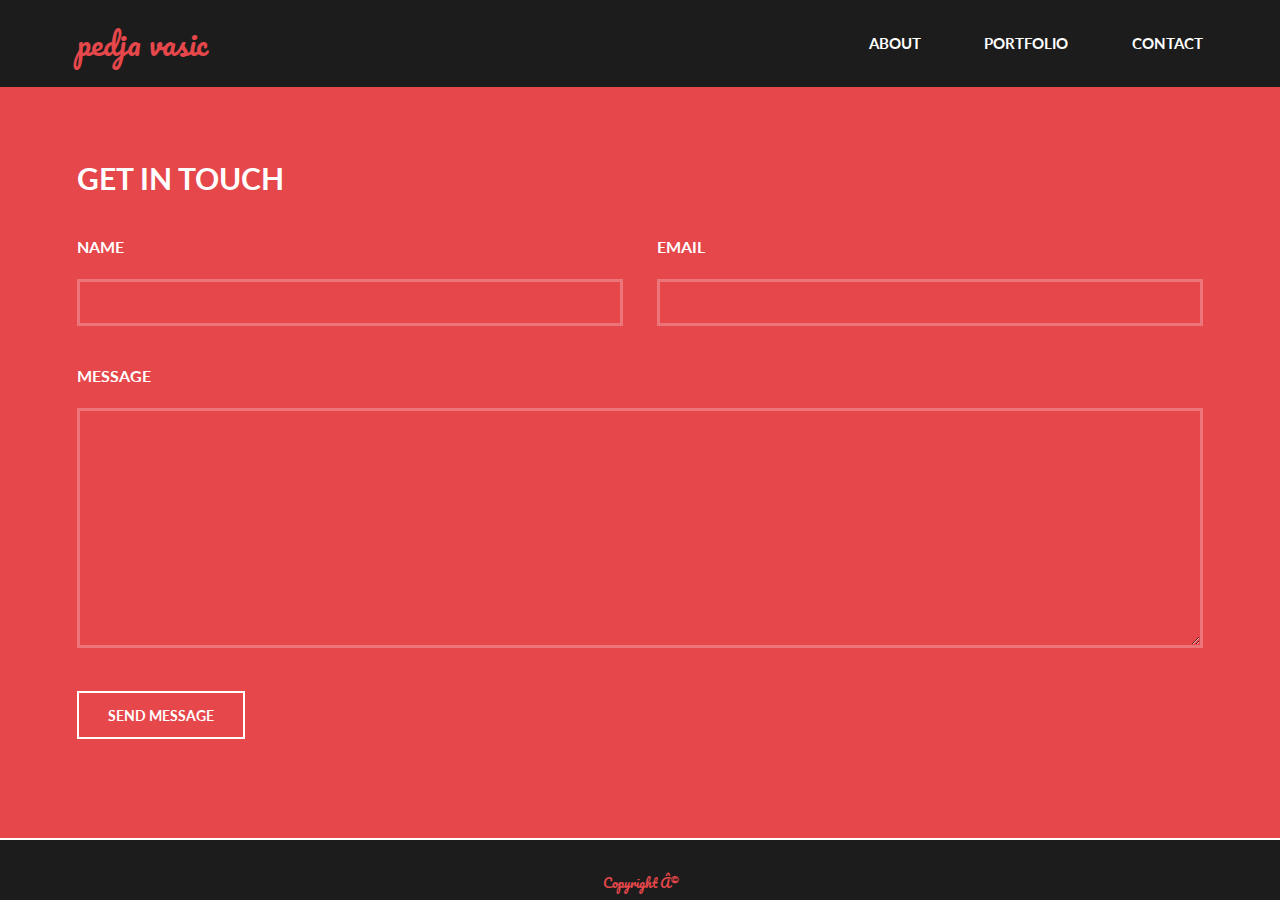
==== commit 2ebc0205: "Little fixes" ====
--- a/contact.html
+++ b/contact.html
@@ -2,8 +2,7 @@
 
 <html>
 
-<head>
-    <title>Introspect by TEMPLATED</title>
+<hea
     <meta charset="utf-8" />
     <meta name="viewport" content="width=device-width, initial-scale=1, user-scalable=no" />
     <link rel="stylesheet" href="assets/css/main.css" />
